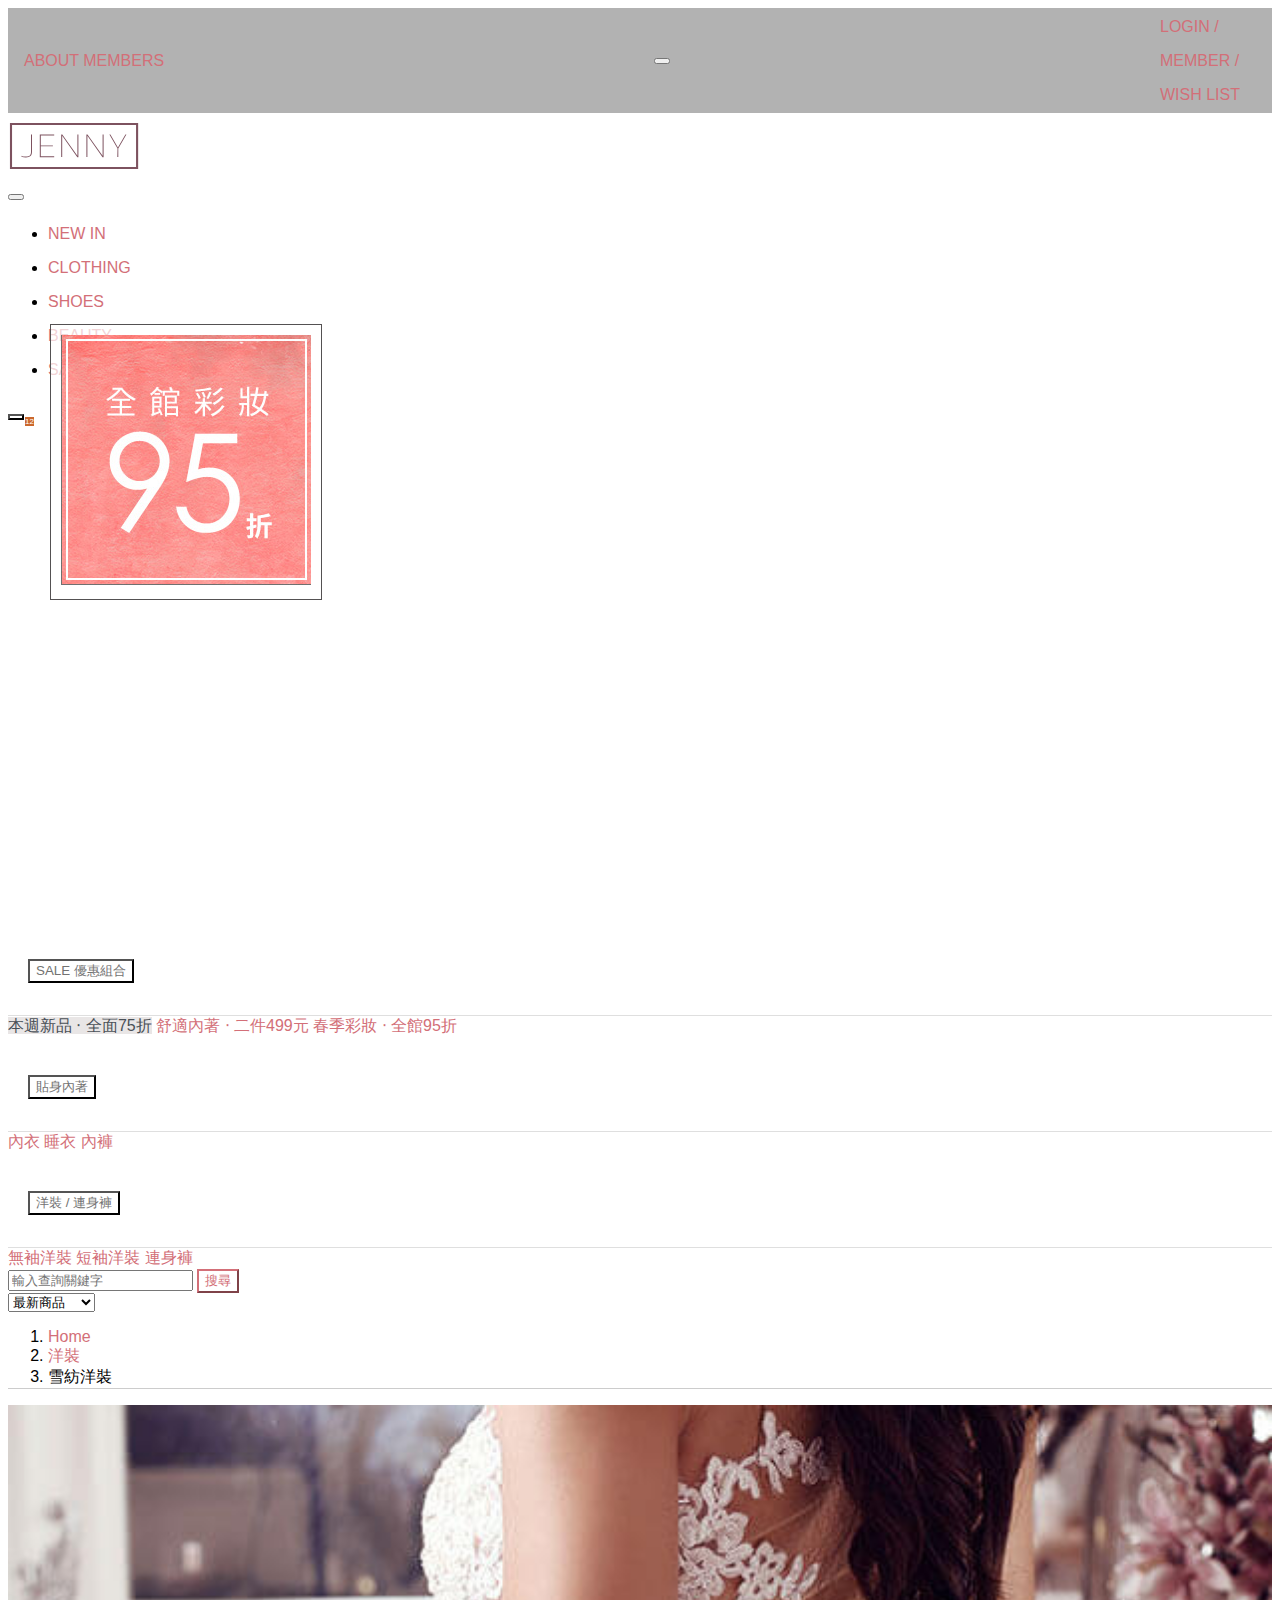
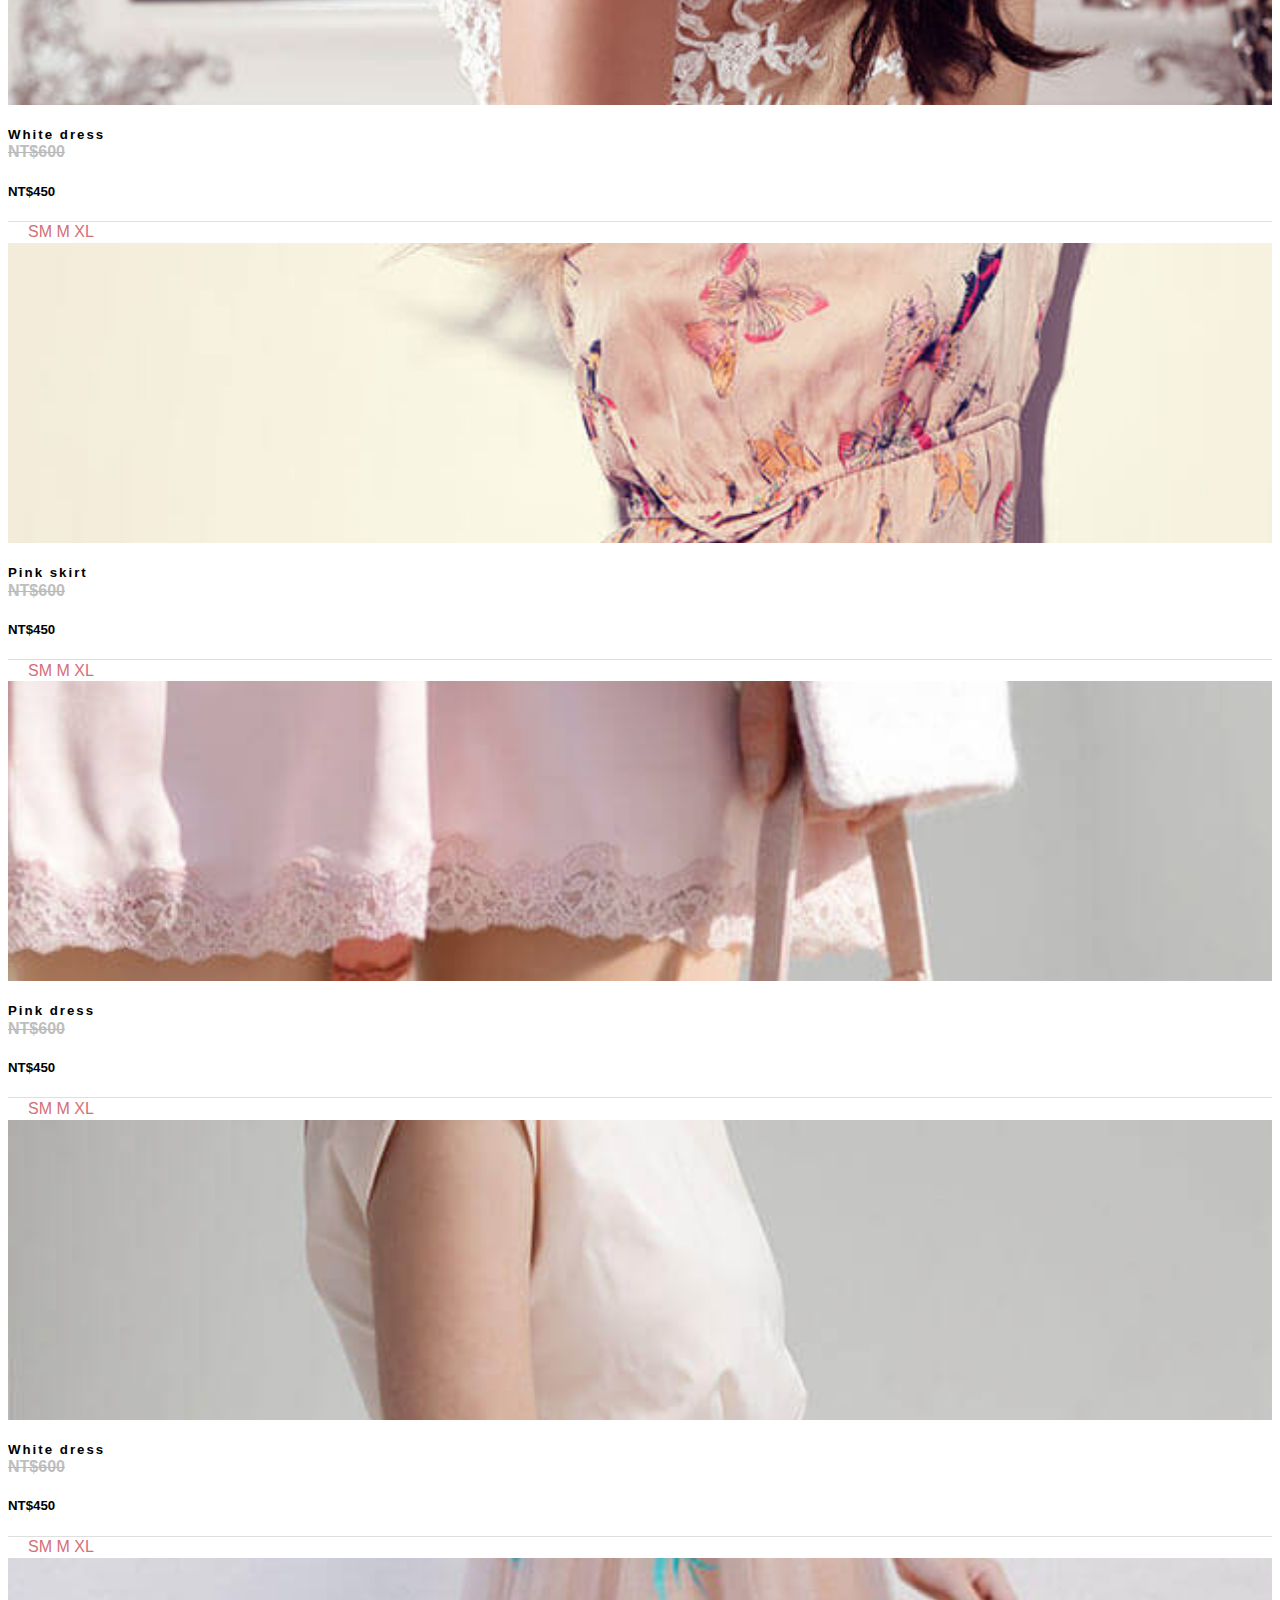
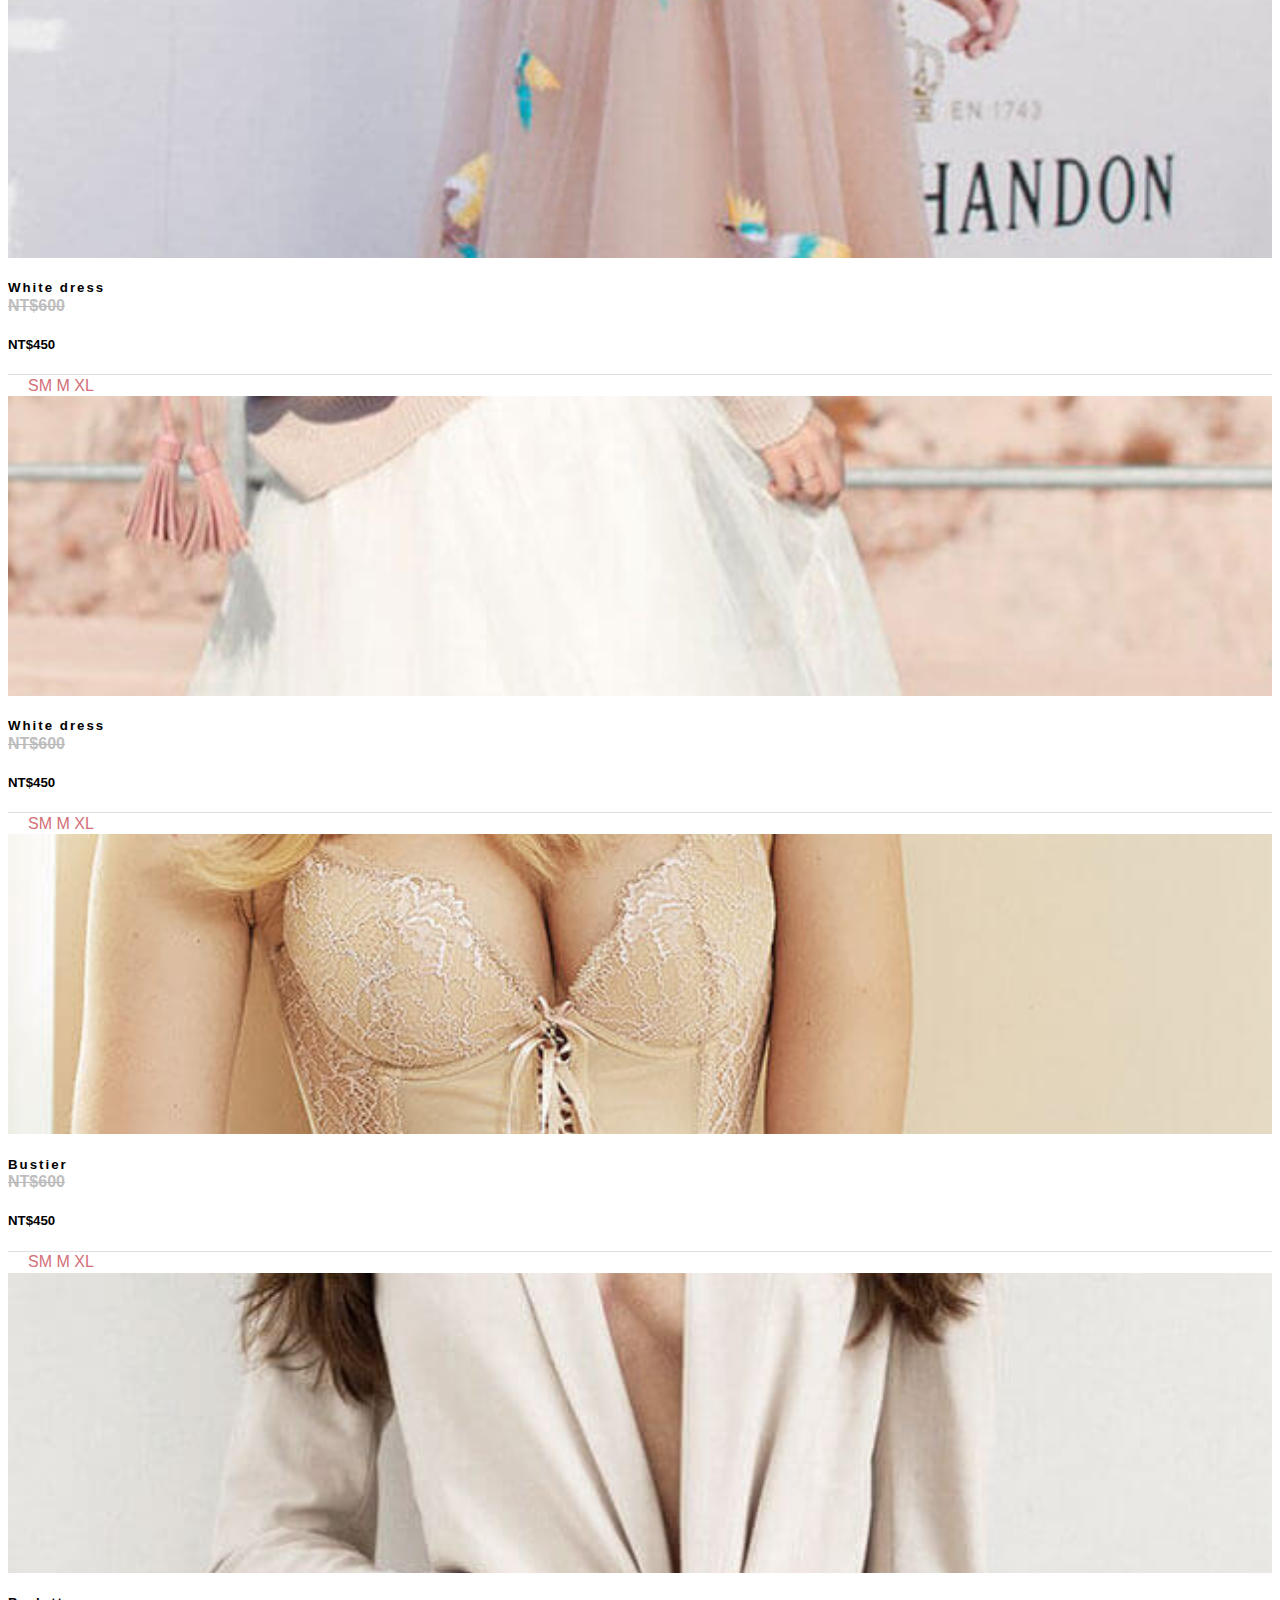
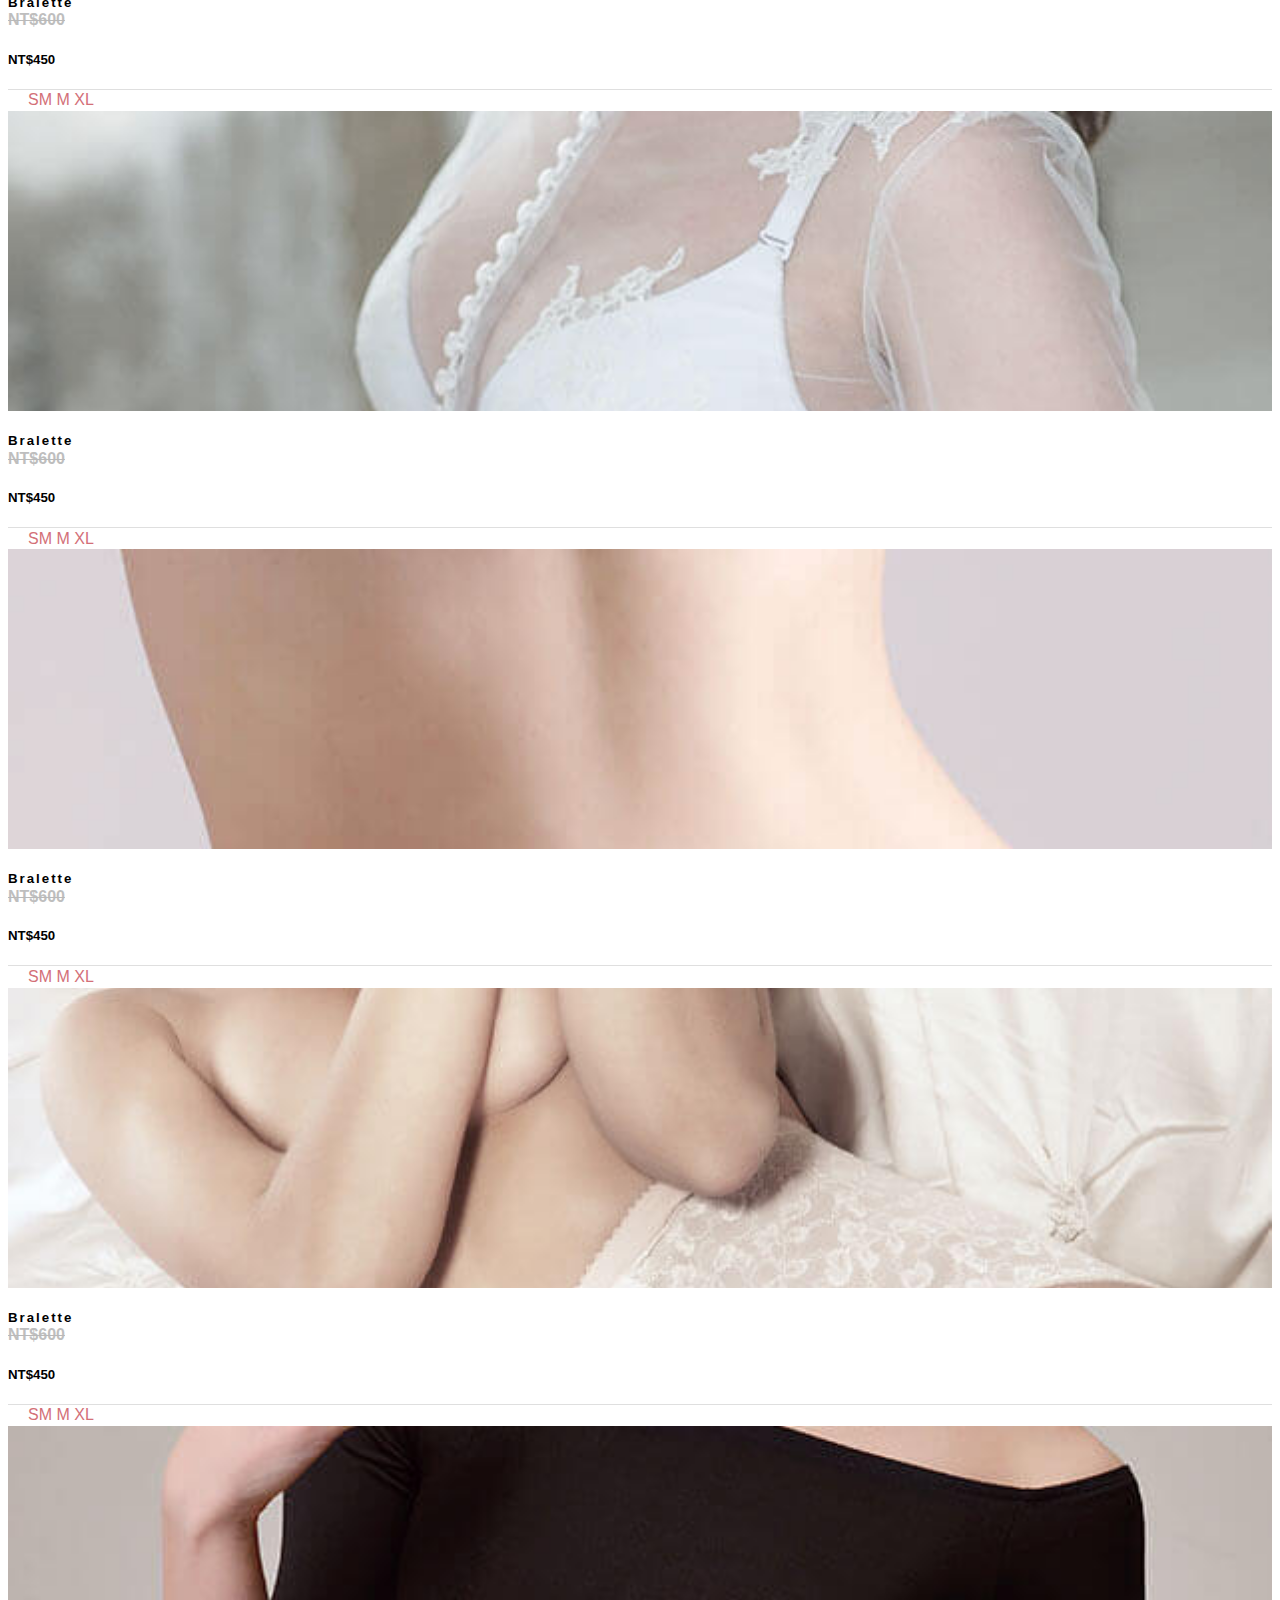
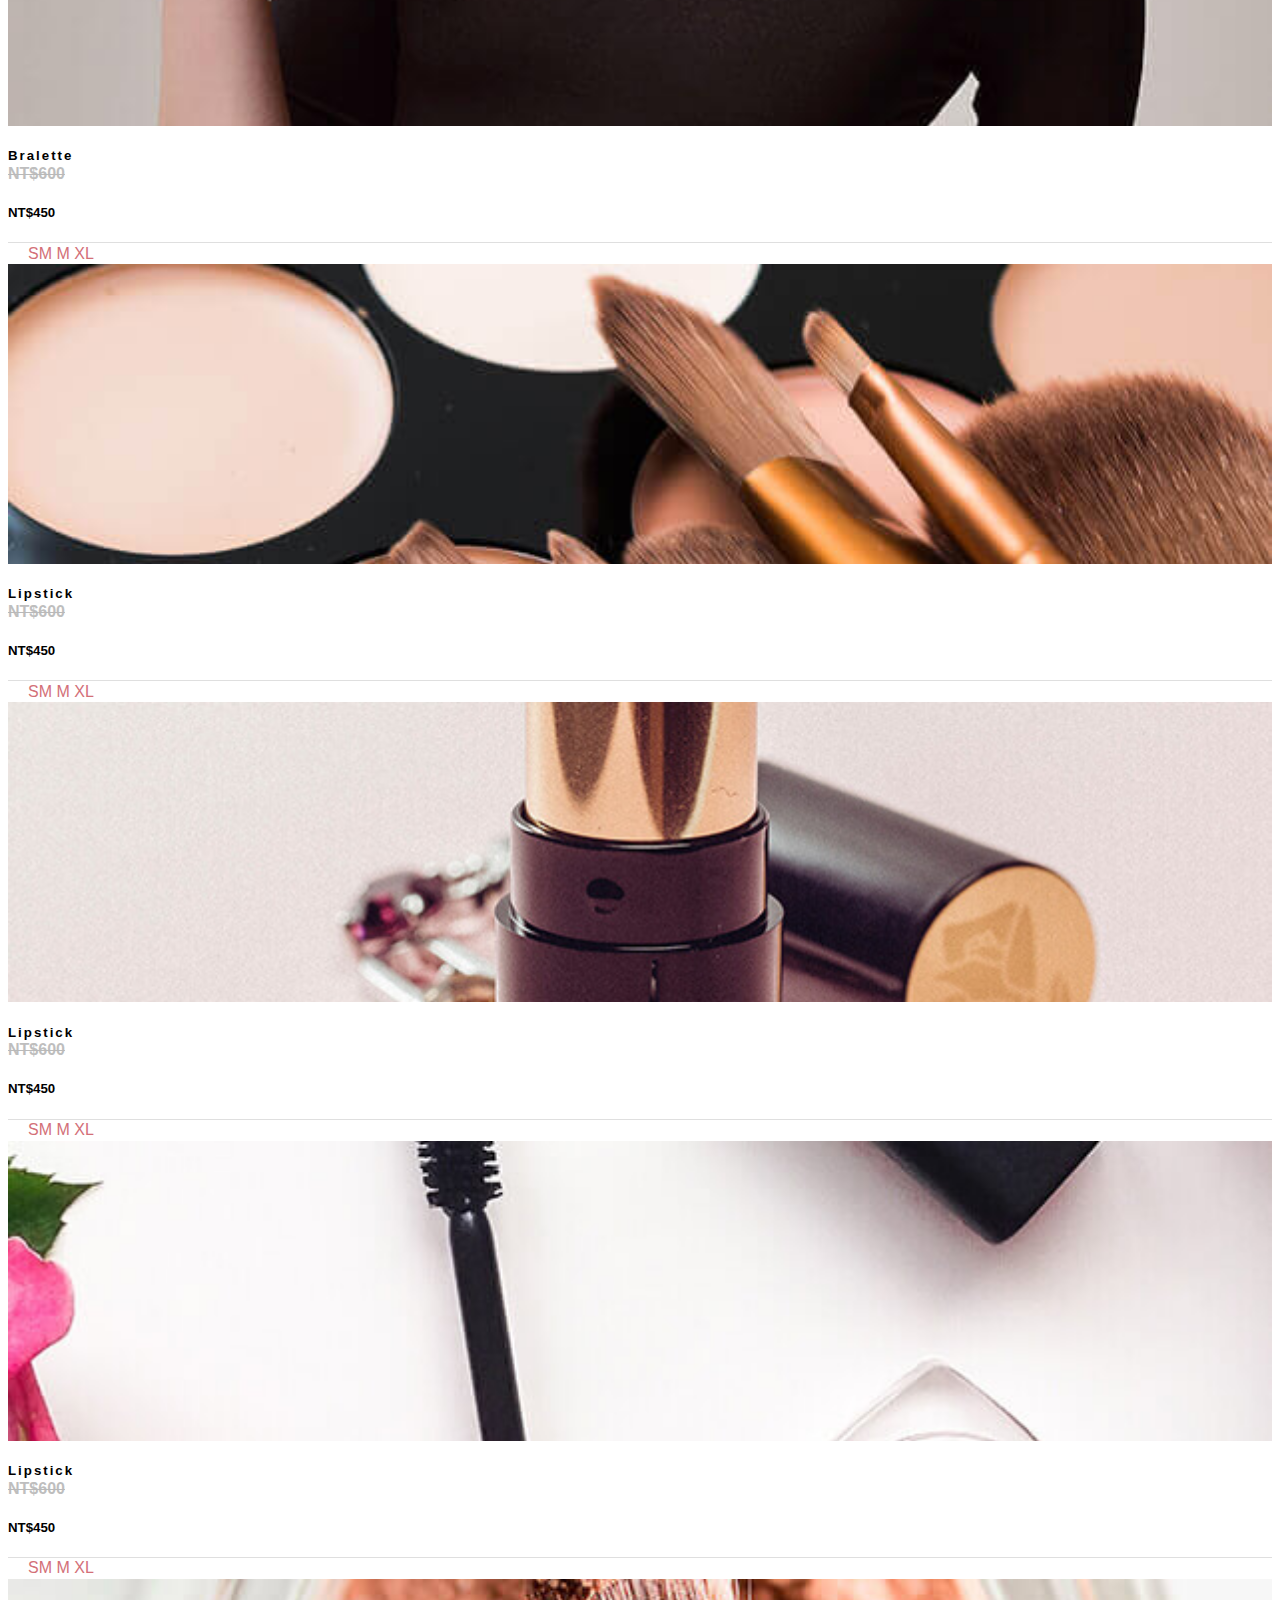
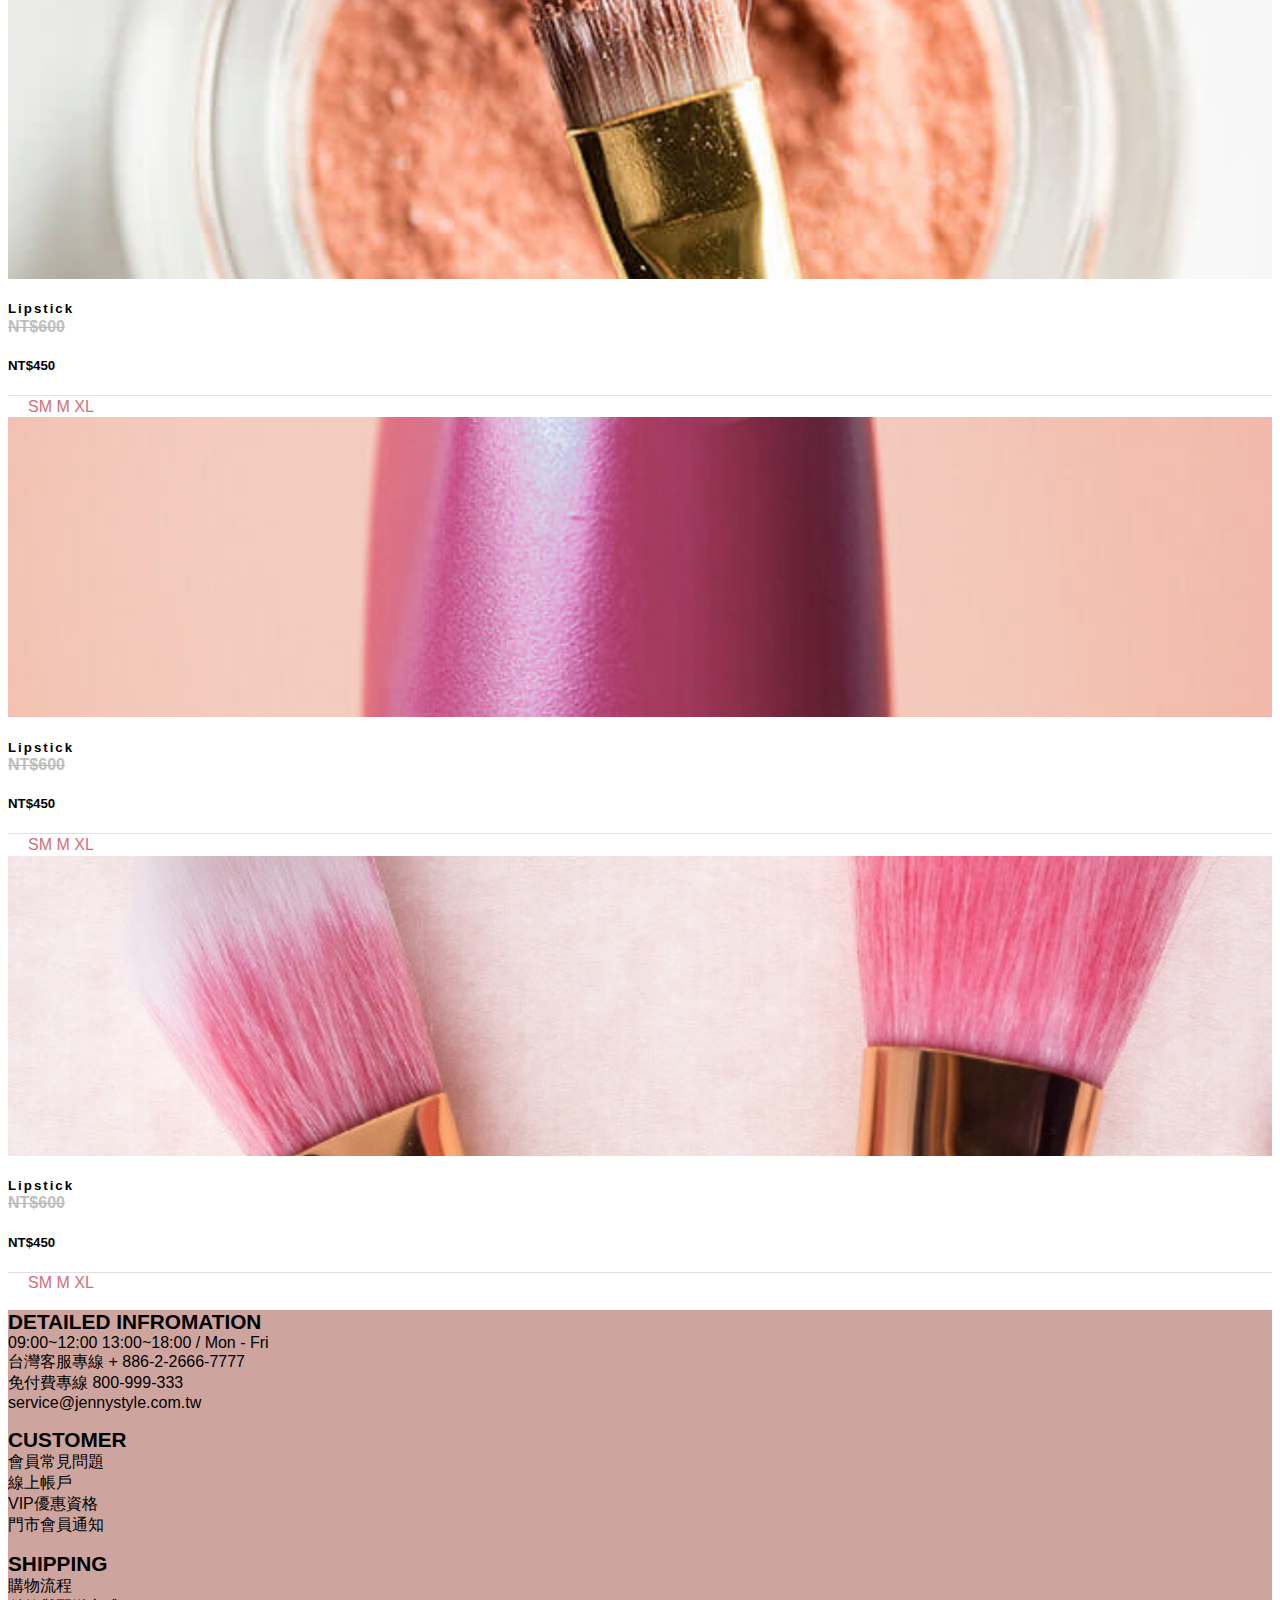
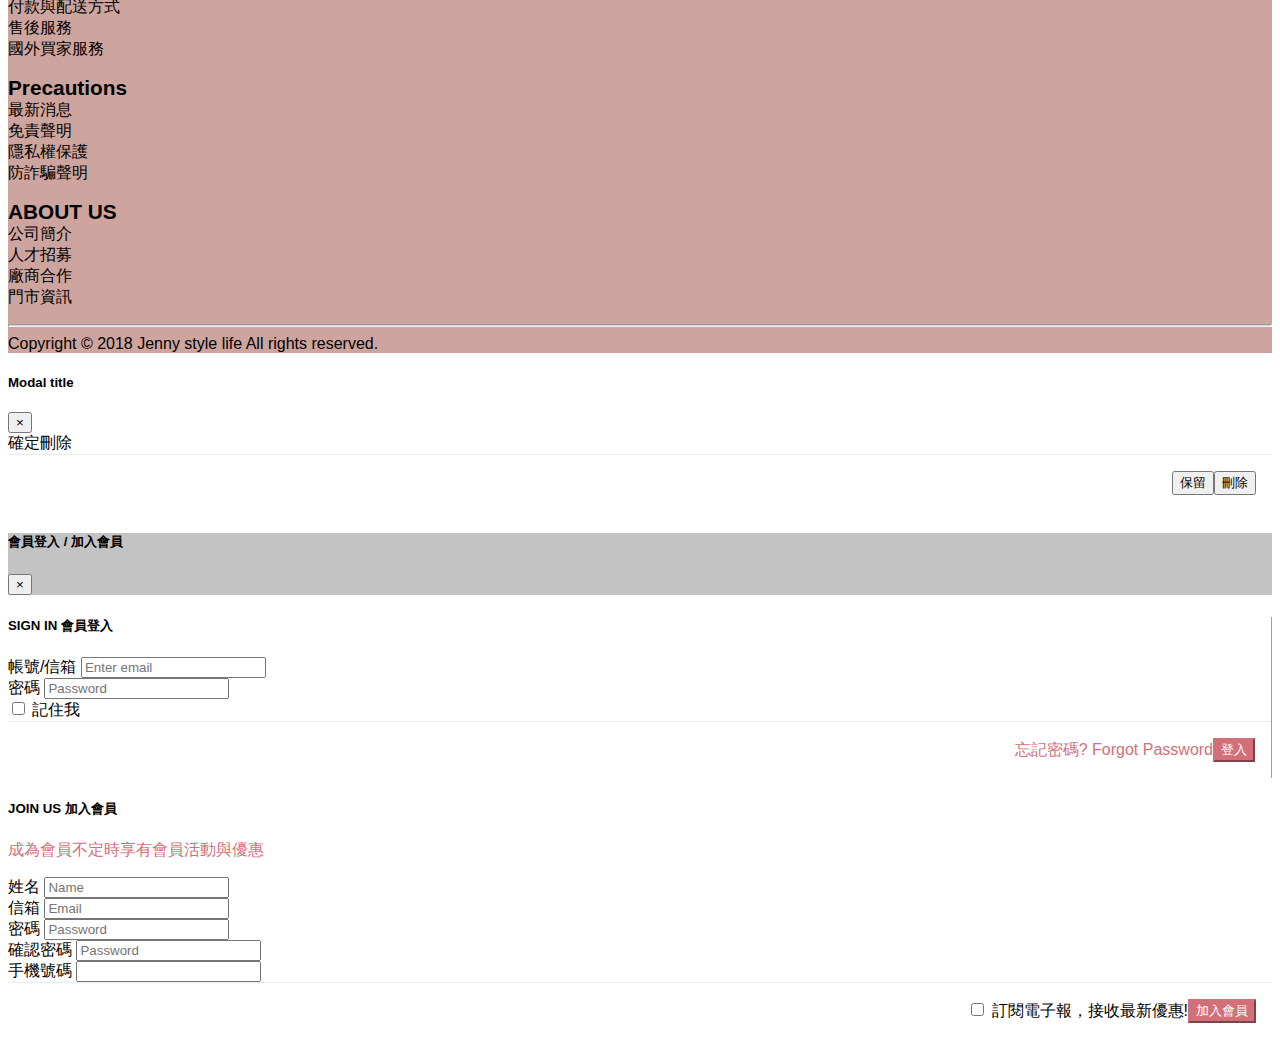
==== product_list.html @ 38cb830f "JENNYSTYLE_shoppingcart_0524-1" ====
<!DOCTYPE html>
<html lang="en">
<head>
<meta charset="UTF-8">
<!-- meta:vp -->
<meta name="viewport" content="width=device-width, initial-scale=1.0">
<meta http-equiv="X-UA-Compatible" content="ie=edge">
<title>JENNY STYLE 風格衣著</title>
<meta name="keywords" content="JENNY, JENNYSTYLE, 風格衣著, 流行女裝, 流行服飾, 女裝, 洋裝, 上衣, 外套, 甜美, 衣服, 蕾絲, 歐美, 穿搭服裝">
<meta name="description" content="風格衣著，我的時尚，自由穿搭，由我做主">
<meta name="author" content="JENNY CHANG">
<!-- css script-->
<link rel="icon" href="images/favicon.ico" sizes="16x16 24x24 32x32 48x48 64x64 128x128" />
<link rel="stylesheet" href="https://use.fontawesome.com/releases/v5.5.0/css/all.css" integrity="sha384-B4dIYHKNBt8Bc12p+WXckhzcICo0wtJAoU8YZTY5qE0Id1GSseTk6S+L3BlXeVIU" crossorigin="anonymous">
<link rel="stylesheet" href="https://stackpath.bootstrapcdn.com/bootstrap/4.1.3/css/bootstrap.min.css" integrity="sha384-MCw98/SFnGE8fJT3GXwEOngsV7Zt27NXFoaoApmYm81iuXoPkFOJwJ8ERdknLPMO" crossorigin="anonymous">
<link rel="stylesheet" href="css/custom.css">
<script src="https://code.jquery.com/jquery-3.3.1.slim.min.js" integrity="sha384-q8i/X+965DzO0rT7abK41JStQIAqVgRVzpbzo5smXKp4YfRvH+8abtTE1Pi6jizo" crossorigin="anonymous"></script>
<script src="https://cdnjs.cloudflare.com/ajax/libs/popper.js/1.14.3/umd/popper.min.js" integrity="sha384-ZMP7rVo3mIykV+2+9J3UJ46jBk0WLaUAdn689aCwoqbBJiSnjAK/l8WvCWPIPm49" crossorigin="anonymous"></script>
<script src="js/jquery-3.1.1.min.js"></script>
<script src="https://stackpath.bootstrapcdn.com/bootstrap/4.1.3/js/bootstrap.min.js" integrity="sha384-ChfqqxuZUCnJSK3+MXmPNIyE6ZbWh2IMqE241rYiqJxyMiZ6OW/JmZQ5stwEULTy" crossorigin="anonymous"></script>
<script type="text/javascript" src="js/style.js"></script>
</head>
<body>
  
<!--active-box-->
<div id="slide-active-box" class="d-none d-lg-block d-xl-block">
  <a href="#"><div class="active-box"><img src="images/other/250x250.jpg" alt=""></div></a>
</div>

<!--gototop-->
<div id="slide-gototop">
  <a href="#"><div class="gototop">TOP</div></a>
</div>

<!-- headers nav member-->
<nav class="navbar-top navbar-expand-lg navbar-dark bg-gray">
  <a class="navbar-brand font-weight-light text-secondary" data-title="login" data-toggle="modal" data-target="#loginModal">ABOUT MEMBERS</a>
  <button class="navbar-toggler" type="button" data-toggle="collapse" data-target="#navbarNavAltMarkup" aria-controls="navbarNavAltMarkup" aria-expanded="false" aria-label="Toggle navigation">
    <span class="navbar-toggler-icon"></span>
  </button>
  <div class="collapse navbar-collapse" id="navbarNavAltMarkup">
    <div class="navbar-nav">
      <a class="nav-item nav-link" data-title="login" data-toggle="modal" data-target="#loginModal">LOGIN  /</a>
      <a class="nav-item nav-link" data-title="login" data-toggle="modal" data-target="#loginModal">MEMBER  /</a>
      <a class="nav-item nav-link" data-title="login" data-toggle="modal" data-target="#loginModal"><span class="mr-2">WISH LIST</span><i class="far fa-heart"></i></a>
    </div>
  </div>
</nav>
<!-- headers nav classification btn-->
<nav class="navbar navbar-expand-lg navbar-light bg-light">
  <a class="navbar-brand nav-link" href="index.html">
  <img src="images/logo/jenny-logo.svg" alt="jennylogo" width="132" height="50">
  </a>
  <button class="navbar-toggler" type="button" data-toggle="collapse" data-target="#navbarNav" aria-controls="navbarNav" aria-expanded="false" aria-label="Toggle navigation">
  <span class="navbar-toggler-icon"></span>
  </button>

  <div class="collapse navbar-collapse" id="navbarNav">
  <ul class="navbar-nav">
    <li class="nav-item">
      <a class="nav-link" href="product_list.html">NEW IN</a>
    </li>
    <li class="nav-item">
      <a class="nav-link" href="product_list.html">CLOTHING</a>
    </li>
    <li class="nav-item">
      <a class="nav-link" href="product_list.html">SHOES</a>
    </li>
    <li class="nav-item">
      <a class="nav-link" href="product_list.html">BEAUTY</a>
    </li>
    <li class="nav-item">
      <a class="nav-link" href="product_list.html">SALE</a>
    </li>
  </ul>
      <div class="dropdown ml-auto">
        <button class="btn btn-sm btn-cart" data-toggle="dropdown">
        <i class="fas fa-shopping-cart"></i>
        <span class="badge badge-pill badge-orange">12</span>
        </button>
        <div class="dropdown-menu dropdown-menu-right">
        <div class="px-4 py-3">
        <table class="table table-sm">
          <tbody>
            <tr>
              <td class="align-middle text-center">
                <button type="button" class="btn btn-sm btn-light" data-toggle="modal" 
                data-title="remove Suit Women"
                data-target="#removeModal">
                  <i class="fas fa-trash-alt text-secondary dropdown-icon-size"></i>
                </button>
              </td>
              <td class="align-middle">Suit Women</td>
              <td class="align-middle">a clothing</td>
              <td class="align-middle text-right">$520</td>
            </tr>
            <tr>
              <td class="align-middle text-center">
                <button type="button" class="btn btn-sm btn-light" 
                data-title="remove Skirt"
                data-toggle="modal" data-target="#removeModal">
                  <i class="fas fa-trash-alt text-secondary dropdown-icon-size"></i>
                </button>
              </td>
              <td class="align-middle">Skirt</td>
              <td class="align-middle">two clothings</td>
              <td class="align-middle text-right">$880</td>
            </tr>
          </tbody>
        </table>
        <a href="shoppingcart-checkout-1.html" class="btn btn-pink btn-block">結帳去</a>
        </div>
      </div>
      </div>
  </div>
</nav>
<div class="product_list-banner jumbotron jumbotron-fluid jumbotron-bg d-flex align-items-end">
  <div class="container">
    <!--<div class="bg-lighter p-3"> 
    <h1 class="display-4"></h1>
    <p class="lead"></p> -->
    </div>
  </div>
</div>

<div class="container"> 
    <div class="row"> 
        <div class="col-md-3">
            <div class="accordion sticky-top" id="accordionExample">
            <div class="card">
            <div class="card-header" id="headingOne">
              <h2 class="mb-0">
                <button class="btn btn-link" type="button" data-toggle="collapse" data-target="#collapseOne" aria-expanded="true" aria-controls="collapseOne">
                  SALE 優惠組合
                </button>
              </h2>
            </div>

            <div id="collapseOne" class="collapse show" aria-labelledby="headingOne" data-parent="#accordionExample">
              <div class="card-body">
                <div class="list-group list-group-flush">
                <a href="#pane-1" class="list-group-item list-group-item-action active border-0" data-toggle="list" role="tab">本週新品 ‧ 全面75折</a>
                <a href="#pane-2" class="list-group-item list-group-item-action border-0" data-toggle="list" role="tab">舒適內著 ‧ 二件499元</a>
                <a href="#pane-3" class="list-group-item list-group-item-action border-0" data-toggle="list" role="tab">春季彩妝 ‧ 全館95折</a>
              </div>
              </div>
            </div>
            </div>
            <div class="card">
            <div class="card-header" id="headingTwo">
              <h2 class="mb-0">
                <button class="btn btn-link collapsed" type="button" data-toggle="collapse" data-target="#collapseTwo" aria-expanded="false" aria-controls="collapseTwo">
                  貼身內著
                </button>
              </h2>
            </div>
            <div id="collapseTwo" class="collapse" aria-labelledby="headingTwo" data-parent="#accordionExample">
              <div class="card-body">
               <a href="#" class="list-group-item list-group-item-action border-0" data-toggle="list" role="tab">內衣</a>
                <a href="#" class="list-group-item list-group-item-action border-0" data-toggle="list" role="tab">睡衣</a>
                <a href="#" class="list-group-item list-group-item-action border-0" data-toggle="list" role="tab">內褲</a>
              </div>
            </div>
            </div>
            <div class="card">
            <div class="card-header" id="headingThree">
              <h2 class="mb-0">
                <button class="btn btn-link collapsed" type="button" data-toggle="collapse" data-target="#collapseThree" aria-expanded="false" aria-controls="collapseThree">
                  洋裝 / 連身褲
                </button>
              </h2>
            </div>
            <div id="collapseThree" class="collapse" aria-labelledby="headingThree" data-parent="#accordionExample">
              <div class="card-body">
               <a href="#" class="list-group-item list-group-item-action border-0" data-toggle="list" role="tab">無袖洋裝</a>
                <a href="#" class="list-group-item list-group-item-action border-0" data-toggle="list" role="tab">短袖洋裝</a>
                <a href="#" class="list-group-item list-group-item-action border-0" data-toggle="list" role="tab">連身褲</a>
              </div>
            </div>
            </div>
            </div>
        </div><!--col-md-3 產品分類-->
        <div class="col-md-9">

          <div class="row pb-3">
            <div class="col-md-7 pt-1">
              <form class="form-inline">
              <input class="form-control mr-sm-2" type="search" placeholder="輸入查詢關鍵字" aria-label="Search">
              <button class="btn btn-outline-pink my-2 my-sm-0 " type="submit">搜尋</button>
              </form>
            </div>
            <div class="col-md-5">
              <form>
              <select class="custom-select my-1 mr-sm-2" id="inlineFormCustomSelectPref">
                <option selected>最新商品</option>
                <option value="1">人氣高至低</option>
                <option value="2">人氣低至高</option>
                <option value="3">價格高至低</option>
                <option value="3">價格低至高</option>
              </select>
            </form>
            </div>
          </div>
          <div class="row pb-3">
            <div class="col-md-12">
              <nav aria-label="breadcrumb">
              <ol class="breadcrumb bg-transparent pl-0 breadcrumb-box">
                <li class="breadcrumb-item"><a href="#">Home</a></li>
                <li class="breadcrumb-item"><a href="#">洋裝</a></li>
                <li class="breadcrumb-item active" aria-current="page">雪紡洋裝</li>
              </ol>
            </nav>
            </div>
          </div>


           <div class="tab-content">
            <!--第一類-->
           <div class="tab-pane active" id="pane-1">
            <div class="row">
            <div class="col-md-4 mb-4">
              <div class="card text-center h-100">
              <a href="product_page.html"><div class="card-img-top bg-cover img-h-300" style="background-image: url(images/product-list/product-list-01.jpg);"></div></a>
              <div class="card-body">
              <h5 class="card-title">White dress</h5>
              <span class="card-text text-through">NT$600</span>
              <h5 class="sale-price text-danger">NT$450</h5>
              </div>
              <div class="card-footer border-top-0 bg-white">
                <div class="btn-group btn-group-sm"> 
                  <a href=" " class="btn btn-outline-secondary">SM</a>
                  <a href="" class="btn btn-outline-secondary disabled">M</a>
                  <a href="" class="btn btn-outline-secondary">XL</a>
                </div>
              </div>
              </div>
             </div>
            <div class="col-md-4 mb-4">
              <div class="card text-center h-100">
              <div class="card-img-top bg-cover img-h-300" style="background-image: url(images/product-list/product-list-02.jpg);"></div>
              <div class="card-body">
              <h5 class="card-title">Pink skirt</h5>
               <span class="card-text text-through">NT$600</span>
              <h5 class="sale-price text-danger">NT$450</h5>
              </div>
              <div class="card-footer border-top-0 bg-white">
                <div class="btn-group btn-group-sm"> 
                  <a href=" " class="btn btn-outline-secondary">SM</a>
                  <a href="" class="btn btn-outline-secondary">M</a>
                  <a href="" class="btn btn-outline-secondary">XL</a>
                </div>
              </div>
              </div>
            </div>
          <div class="col-md-4 mb-4">
              <div class="card text-center h-100">
              <div class="card-img-top bg-cover img-h-300" style="background-image: url(images/product-list/product-list-03.jpg);"></div>
              <div class="card-body">
              <h5 class="card-title">Pink dress</h5>
               <span class="card-text text-through">NT$600</span>
              <h5 class="sale-price text-danger">NT$450</h5>
              </div>
              <div class="card-footer border-top-0 bg-white">
             <div class="btn-group btn-group-sm"> 
                  <a href=" " class="btn btn-outline-secondary">SM</a>
                  <a href="" class="btn btn-outline-secondary">M</a>
                  <a href="" class="btn btn-outline-secondary">XL</a>
              </div>
              </div>
              </div>
          </div>
          <div class="col-md-4 mb-4">
              <div class="card text-center h-100">
              <div class="card-img-top bg-cover img-h-300" style="background-image: url(images/product-list/product-list-04.jpg);"></div>
              <div class="card-body">
              <h5 class="card-title">White dress</h5>
               <span class="card-text text-through">NT$600</span>
              <h5 class="sale-price text-danger">NT$450</h5>
              </div>
              <div class="card-footer border-top-0 bg-white">
             <div class="btn-group btn-group-sm"> 
                  <a href=" " class="btn btn-outline-secondary">SM</a>
                  <a href="" class="btn btn-outline-secondary">M</a>
                  <a href="" class="btn btn-outline-secondary">XL</a>
                </div>
              </div>
              </div>
          </div>
          <div class="col-md-4 mb-4">
              <div class="card text-center h-100">
              <div class="card-img-top bg-cover img-h-300" style="background-image: url(images/product-list/product-list-05.jpg);"></div>
              <div class="card-body">
              <h5 class="card-title">White dress</h5>
               <span class="card-text text-through">NT$600</span>
              <h5 class="sale-price text-danger">NT$450</h5>
              </div>
              <div class="card-footer border-top-0 bg-white">
             <div class="btn-group btn-group-sm"> 
                  <a href=" " class="btn btn-outline-secondary">SM</a>
                  <a href="" class="btn btn-outline-secondary">M</a>
                  <a href="" class="btn btn-outline-secondary">XL</a>
                </div>
              </div>
              </div>
          </div>
          <div class="col-md-4 mb-4">
              <div class="card text-center h-100">
              <div class="card-img-top bg-cover img-h-300" style="background-image: url(images/product-list/product-list-06.jpg);"></div>
              <div class="card-body">
              <h5 class="card-title">White dress</h5>
               <span class="card-text text-through">NT$600</span>
              <h5 class="sale-price text-danger">NT$450</h5>
              </div>
              <div class="card-footer border-top-0 bg-white">
             <div class="btn-group btn-group-sm"> 
                  <a href=" " class="btn btn-outline-secondary">SM</a>
                  <a href="" class="btn btn-outline-secondary">M</a>
                  <a href="" class="btn btn-outline-secondary">XL</a>
                </div>
              </div>
              </div>
          </div>
          </div>
           </div>

           <!--第二類-->
           <div class="tab-pane" id="pane-2">
            <div class="row">
                 <div class="col-md-4 mb-4">
              <div class="card text-center h-100">
              <div class="card-img-top bg-cover img-h-300" style="background-image: url(images/product-list/product-list-07.jpg);"></div>
              <div class="card-body">
              <h5 class="card-title">Bustier</h5>
              <span class="card-text text-through">NT$600</span>
              <h5 class="sale-price text-danger">NT$450</h5>
              </div>
              <div class="card-footer border-top-0 bg-white">
                <div class="btn-group btn-group-sm"> 
                  <a href=" " class="btn btn-outline-secondary">SM</a>
                  <a href="" class="btn btn-outline-secondary disabled">M</a>
                  <a href="" class="btn btn-outline-secondary">XL</a>
                </div>
              </div>
              </div>
          </div>
          <div class="col-md-4 mb-4">
              <div class="card text-center h-100">
              <div class="card-img-top bg-cover img-h-300" style="background-image: url(images/product-list/product-list-08.jpg);"></div>
              <div class="card-body">
              <h5 class="card-title">Bralette</h5>
               <span class="card-text text-through">NT$600</span>
              <h5 class="sale-price text-danger">NT$450</h5>
              </div>
              <div class="card-footer border-top-0 bg-white">
                <div class="btn-group btn-group-sm"> 
                  <a href=" " class="btn btn-outline-secondary">SM</a>
                  <a href="" class="btn btn-outline-secondary">M</a>
                  <a href="" class="btn btn-outline-secondary">XL</a>
                </div>
              </div>
              </div>
          </div>
          <div class="col-md-4 mb-4">
              <div class="card text-center h-100">
              <div class="card-img-top bg-cover img-h-300" style="background-image: url(images/product-list/product-list-09.jpg);"></div>
              <div class="card-body">
              <h5 class="card-title">Bralette</h5>
               <span class="card-text text-through">NT$600</span>
              <h5 class="sale-price text-danger">NT$450</h5>
              </div>
              <div class="card-footer border-top-0 bg-white">
             <div class="btn-group btn-group-sm"> 
                  <a href=" " class="btn btn-outline-secondary">SM</a>
                  <a href="" class="btn btn-outline-secondary">M</a>
                  <a href="" class="btn btn-outline-secondary">XL</a>
                </div>
              </div>
              </div>
          </div>
          <div class="col-md-4 mb-4">
              <div class="card text-center h-100">
              <div class="card-img-top bg-cover img-h-300" style="background-image: url(images/product-list/product-list-10.jpg);"></div>
              <div class="card-body">
              <h5 class="card-title">Bralette</h5>
               <span class="card-text text-through">NT$600</span>
              <h5 class="sale-price text-danger">NT$450</h5>
              </div>
              <div class="card-footer border-top-0 bg-white">
             <div class="btn-group btn-group-sm"> 
                  <a href=" " class="btn btn-outline-secondary">SM</a>
                  <a href="" class="btn btn-outline-secondary">M</a>
                  <a href="" class="btn btn-outline-secondary">XL</a>
                </div>
              </div>
              </div>
          </div>
          <div class="col-md-4 mb-4">
              <div class="card text-center h-100">
              <div class="card-img-top bg-cover img-h-300" style="background-image: url(images/product-list/product-list-11.jpg);"></div>
              <div class="card-body">
              <h5 class="card-title">Bralette</h5>
               <span class="card-text text-through">NT$600</span>
              <h5 class="sale-price text-danger">NT$450</h5>
              </div>
              <div class="card-footer border-top-0 bg-white">
             <div class="btn-group btn-group-sm"> 
                  <a href=" " class="btn btn-outline-secondary">SM</a>
                  <a href="" class="btn btn-outline-secondary">M</a>
                  <a href="" class="btn btn-outline-secondary">XL</a>
                </div>
              </div>
              </div>
          </div>
          <div class="col-md-4 mb-4">
              <div class="card text-center h-100">
              <div class="card-img-top bg-cover img-h-300" style="background-image: url(images/product-list/product-list-12.jpg);"></div>
              <div class="card-body">
              <h5 class="card-title">Bralette</h5>
               <span class="card-text text-through">NT$600</span>
              <h5 class="sale-price text-danger">NT$450</h5>
              </div>
              <div class="card-footer border-top-0 bg-white">
             <div class="btn-group btn-group-sm"> 
                  <a href=" " class="btn btn-outline-secondary">SM</a>
                  <a href="" class="btn btn-outline-secondary">M</a>
                  <a href="" class="btn btn-outline-secondary">XL</a>
                </div>
              </div>
              </div>
          </div>
          </div>
           </div>

           <!--第三類-->
           <div class="tab-pane" id="pane-3">
            <div class="row">
                 <div class="col-md-4 mb-4">
              <div class="card text-center h-100">
              <div class="card-img-top bg-cover img-h-300" style="background-image: url(images/product-list/product-list-13.jpg);"></div>
              <div class="card-body">
              <h5 class="card-title">Lipstick</h5>
              <span class="card-text text-through">NT$600</span>
              <h5 class="sale-price text-danger">NT$450</h5>
              </div>
              <div class="card-footer border-top-0 bg-white">
                <div class="btn-group btn-group-sm"> 
                  <a href=" " class="btn btn-outline-secondary">SM</a>
                  <a href="" class="btn btn-outline-secondary disabled">M</a>
                  <a href="" class="btn btn-outline-secondary">XL</a>
                </div>
              </div>
              </div>
          </div>
          <div class="col-md-4 mb-4">
              <div class="card text-center h-100">
              <div class="card-img-top bg-cover img-h-300" style="background-image: url(images/product-list/product-list-14.jpg);"></div>
              <div class="card-body">
              <h5 class="card-title">Lipstick</h5>
               <span class="card-text text-through">NT$600</span>
              <h5 class="sale-price text-danger">NT$450</h5>
              </div>
              <div class="card-footer border-top-0 bg-white">
                <div class="btn-group btn-group-sm"> 
                  <a href=" " class="btn btn-outline-secondary">SM</a>
                  <a href="" class="btn btn-outline-secondary">M</a>
                  <a href="" class="btn btn-outline-secondary">XL</a>
                </div>
              </div>
              </div>
          </div>
          <div class="col-md-4 mb-4">
              <div class="card text-center h-100">
              <div class="card-img-top bg-cover img-h-300" style="background-image: url(images/product-list/product-list-15.jpg);"></div>
              <div class="card-body">
              <h5 class="card-title">Lipstick</h5>
               <span class="card-text text-through">NT$600</span>
              <h5 class="sale-price text-danger">NT$450</h5>
              </div>
              <div class="card-footer border-top-0 bg-white">
             <div class="btn-group btn-group-sm"> 
                  <a href=" " class="btn btn-outline-secondary">SM</a>
                  <a href="" class="btn btn-outline-secondary">M</a>
                  <a href="" class="btn btn-outline-secondary">XL</a>
                </div>
              </div>
              </div>
          </div>
          <div class="col-md-4 mb-4">
              <div class="card text-center h-100">
              <div class="card-img-top bg-cover img-h-300" style="background-image: url(images/product-list/product-list-16.jpg);"></div>
              <div class="card-body">
              <h5 class="card-title">Lipstick</h5>
               <span class="card-text text-through">NT$600</span>
              <h5 class="sale-price text-danger">NT$450</h5>
              </div>
              <div class="card-footer border-top-0 bg-white">
             <div class="btn-group btn-group-sm"> 
                  <a href=" " class="btn btn-outline-secondary">SM</a>
                  <a href="" class="btn btn-outline-secondary">M</a>
                  <a href="" class="btn btn-outline-secondary">XL</a>
                </div>
              </div>
              </div>
          </div>
          <div class="col-md-4 mb-4">
              <div class="card text-center h-100">
              <div class="card-img-top bg-cover img-h-300" style="background-image: url(images/product-list/product-list-17.jpg);"></div>
              <div class="card-body">
              <h5 class="card-title">Lipstick</h5>
               <span class="card-text text-through">NT$600</span>
              <h5 class="sale-price text-danger">NT$450</h5>
              </div>
              <div class="card-footer border-top-0 bg-white">
             <div class="btn-group btn-group-sm"> 
                  <a href=" " class="btn btn-outline-secondary">SM</a>
                  <a href="" class="btn btn-outline-secondary">M</a>
                  <a href="" class="btn btn-outline-secondary">XL</a>
                </div>
              </div>
              </div>
          </div>
          <div class="col-md-4 mb-4">
              <div class="card text-center h-100">
              <div class="card-img-top bg-cover img-h-300" style="background-image: url(images/product-list/product-list-18.jpg);"></div>
              <div class="card-body">
              <h5 class="card-title">Lipstick</h5>
               <span class="card-text text-through">NT$600</span>
              <h5 class="sale-price text-danger">NT$450</h5>
              </div>
              <div class="card-footer border-top-0 bg-white">
             <div class="btn-group btn-group-sm"> 
                  <a href=" " class="btn btn-outline-secondary">SM</a>
                  <a href="" class="btn btn-outline-secondary">M</a>
                  <a href="" class="btn btn-outline-secondary">XL</a>
                </div>
              </div>
              </div>
          </div>
          </div>
           </div>
         </div>


        </div>
    </div>
    <!--row end-->
</div><!--container end-->

<footer class="py-3 footer-bg text-light">
  <div class="container text-left">
    <div class="row">
    <div class="col-md-4">
      <dl>
        <dt class="mb-3">DETAILED INFROMATION</dt>
        <dd>09:00~12:00 13:00~18:00 / Mon - Fri</dd>
        <dd>台灣客服專線 + 886-2-2666-7777</dd>
        <dd>免付費專線 800-999-333</dd>
        <dd>service@jennystyle.com.tw</dd>
      </dl>
    </div> 
    <div class="col-md-2">
      <dl>
        <dt class="mb-3">CUSTOMER</dt>
        <dd>會員常見問題</dd>
        <dd>線上帳戶</dd>
        <dd>VIP優惠資格</dd>
        <dd>門市會員通知</dd>
      </dl>
    </div> 
    <div class="col-md-2">
      <dl>
        <dt class="mb-3">SHIPPING</dt>
        <dd>購物流程</dd>
        <dd>付款與配送方式</dd>
        <dd>售後服務</dd>
        <dd>國外買家服務</dd>
      </dl>
    </div> 
    <div class="col-md-2">
      <dl>
        <dt class="mb-3">Precautions</dt>
        <dd>最新消息</dd>
        <dd>免責聲明</dd>
        <dd>隱私權保護</dd>
        <dd>防詐騙聲明</dd>
      </dl>
    </div> 
    <div class="col-md-2">
      <dl>
        <dt class="mb-3">ABOUT US</dt>
        <dd>公司簡介</dd>
        <dd>人才招募</dd>
        <dd>廠商合作</dd>
        <dd>門市資訊</dd>
      </dl>
    </div> 
  </div>
  <div class="row text-center mt-3">
    <hr>
    <div class="col">Copyright © 2018 Jenny style life  All rights reserved. </div>
  </div>
  </div>  
</footer>

<!-- Modal -->
<div class="modal fade" id="removeModal" tabindex="-1" role="dialog" aria-labelledby="exampleModalLabel" aria-hidden="true">
  <div class="modal-dialog" role="document">
    <div class="modal-content">
      <div class="modal-header bg-white text-secondary">
        <h5 class="modal-title" id="exampleModalLabel">Modal title</h5>
        <button type="button" class="close" data-dismiss="modal" aria-label="Close">
          <span aria-hidden="true">&times;</span>
        </button>
      </div>
      <div class="modal-body">
        確定刪除
      </div>
      <div class="modal-footer">
        <button type="button" class="btn btn-outline-secondary" data-dismiss="modal">保留</button>
        <button type="button" class="btn btn-outline-danger">刪除</button>
      </div>
    </div>
  </div>
</div>

<!-- Modal -->
<div class="modal fade bd-example-modal-lg" id="loginModal" tabindex="-1" role="dialog" aria-labelledby="exampleModalLabel" aria-hidden="true">
  <div class="modal-dialog modal-lg" role="document">
    <div class="modal-content">
      <div class="modal-header bg-light-gray text-white">
        <h5 class="modal-title" id="exampleModalLabel">會員登入 / 加入會員</h5>
        <button type="button" class="close" data-dismiss="modal" aria-label="Close">
          <span aria-hidden="true">&times;</span>
        </button>
      </div>
    <div class="row">
      <div class="col-md-6 padright-border">
      <div class="modal-body">
      <h5 class="modal-title mb-3" id="exampleModalLabel">SIGN IN 會員登入</h5>
      <form action="" class="needs-validation" novalidate>
        <div class="form-group">
          <label for="exampleInputEmail1">帳號/信箱</label>
          <input type="email" class="form-control" id="exampleInputEmail1" aria-describedby="emailHelp" placeholder="Enter email">
        </div>
        <div class="form-group">
          <label for="exampleInputPassword1">密碼</label>
          <input type="password" class="form-control" id="exampleInputPassword1" placeholder="Password">
        </div>
        <div class="form-group form-check">
          <input type="checkbox" class="form-check-input" id="exampleCheck1">
          <label class="form-check-label" for="exampleCheck1">記住我</label>
        </div>
      <div class="modal-footer">
        <a href="" class="mr-auto ml-0">忘記密碼? Forgot Password</a>
        <button type="submit" class="btn btn-pink">登入</button>
      </div>
      </form>
      </div>
      </div>
      <div class="col-md-6">
      <div class="modal-body">
      <h5 class="modal-title mb-3" id="exampleModalLabel">JOIN US 加入會員</h5>
      <form action="" class="needs-validation" novalidate>
        <p class="text-pink">成為會員不定時享有會員活動與優惠<i class="fas fa-shopping-bag ml-2"></i></p>
        <div class="form-group" novalidate>
            <label for="inputName">姓名</label>
            <input type="text" class="form-control" id="inputName" placeholder="Name" required>
        </div>
        <div class="form-group" novalidate>
            <label for="inputEmail">信箱</label>
            <input type="email" class="form-control" id="inputEmail" placeholder="Email" required>
        </div>
        <div class="form-group" novalidate>
          <label for="InputPassword">密碼</label>
          <input type="password" class="form-control" id="InputPassword" placeholder="Password">
        </div>
        <div class="form-group" novalidate>
          <label for="InputPasswordshare">確認密碼</label>
          <input type="password" class="form-control" id="InputPasswordshare" placeholder="Password">
        </div>
        <div class="form-group" novalidate>
          <label for="phonenumber">手機號碼</label>
          <input type="tel" class="form-control" id="phonenumber" required>
        </div>         
         <div class="modal-footer">
        <div class="form-group form-check mr-auto">
        <input type="checkbox" class="form-check-input" id="exampleCheck1">
        <label class="form-check-label" for="exampleCheck1">訂閱電子報，接收最新優惠!</label>
        </div>
        <button type="submit" class="btn btn-pink">加入會員</button>
      </div>
      </form>
      </div>
      </div>
    </div><!--row-->
    </div><!--modal-content-->
  </div>
</div>

</body>
</html>
---- css/custom.css ----
/*共同css*/

html{
  font-size: 16px;
}

body{
  font-family: 'Arial', '微軟正黑體', '黑體', '黑體-繁','serif';

}

a {
  color: #d36f78;
  text-decoration: none;
  background-color: transparent;
  -webkit-text-decoration-skip: objects;
}

.navbar-top {
    position: relative;
    display: -ms-flexbox;
    display: flex;
    -ms-flex-wrap: wrap;
    flex-wrap: wrap;
    -ms-flex-align: center;
    align-items: center;
    -ms-flex-pack: justify;
    justify-content: space-between;
    padding: .1rem 1rem;
}

.showproduct-title{
  letter-spacing: 2px;
}


.sale-text{
  font-weight: 600;
}

.card-title{
  letter-spacing: 2px;
  margin-bottom: .1rem;
}


#slide-active-box{
  position: fixed;
  left: 50px;
  bottom: 300px;
  z-index: 9999;
  padding: 10px;
  background: rgba(100%,100%,100%,0.7);
  border: 1px solid #545152;
  }

/*top css*/
#slide-gototop{
  display: none;
  position: fixed;
  right: 10px;
  bottom: 10px;
  z-index: 999;
}

.gototop {
    width: 70px;
    height: 70px;
    font-size: 1rem;
    padding-top: 23px;
    text-align: center;
    color: white;
    background-color: #d36f78;
    border-radius: 50%;
}

.btn-link {
    font-weight: 400;
    color: #727272;
    background-color: transparent;
}


.btn-outline-pink {
    color: #d36f78;
    background-color: transparent;
    background-image: none;
    border-color: #d36f78;
}

.breadcrumb-box{
  border-bottom: 1px solid #ccc;
  border-radius: 0;
}

.card-footer {
    padding: .1rem 1.25rem;
    background-color: rgba(0,0,0,.03);
    border-top: 1px solid rgba(0,0,0,.125);
}


.nav-link {
    display: block;
    padding: .5rem 1rem;
    padding-left: 0px;
}



.box-shadow{
  box-shadow: 0 3px 5px rgba(0, 0, 0, .16);
  /*水平 垂直 括散 */
  transition: box-shadow .3s;
  /*漸變 改變的內容和時間*/
}

.box-shadow:hover{
  box-shadow: 0 4px 10px rgba(0, 0, 0, .24);
  /*水平 垂直 括散 */
}

.btn.disabled{
  pointer-events: none;
}

.bg-cover{
   background-size: cover;
   background-position: center center;
}

.bg-cover-tc{
  background-size: cover;
  background-position: top center;
}

.img-h-200{
  height: 200px;
}

.img-h-500{
  height: 500px;
}

.img-h-300{
  height: 300px;
}

.img-h-400{
  height: 400px;
}

.img-h-350{
  height: 350px;
}

.img-h-650{
  height: 650px;
}


.bg-cover{
  background-size: cover;
        
}

.bg-cc{
  background-position: center center;
}

.bg-bt{
  background-position: bottom center;
}

.bg-tc{
  background-position: top center;
}

.mt-gutter-s{
  margin-top: 10px;
}

.mb-gutter-s{
margin-bottom: 10px;
}

/*文字劃掉css*/

.text-through {
  color: #bebebe;
  font-weight: bold;
  text-decoration: line-through;
  text-decoration-color: #B9B9B9;
  }

hr{
  height: 1px;
  background: #d6d8db;
  }


.alert-rounded{
  border-radius: 50px;
  }

.alert-secondary-outline {
  color: #383d41;
  background-color: rgba(255,255,255,0);
  border: solid #d6d8db 2px;
  }

.font-size-icon-em{
  font-size: 1.5em;
  }

.font-size-icon-center{
  text-align: center; 
  /*vertical-align: middle !important;*/
}

dd {
    font-size: 1rem;
    margin-left: 0;
}


dt {
   
    margin-left: 0;
    font-size: 1.3rem;
    font-weight: 700;
}

.text-pink{
  color: #d36f78;
}

.badge-orange {
    color: #fff;
    background-color: #cb682d;
}

.text-orange{
  color: #cb682d;
}

.item-old-price{
    text-decoration: line-through;
}

.btn-pink {
    color: #fff;
    background-color: #d36f78;
    border-color: #d36f78;
}

.btn-outline-pink {
    color: #d36f78;
    background-color: transparent;
    background-image: none;
    border-color: #d36f78;
}

.dn{
  display: none;
}

.card {
    position: relative;
    display: -ms-flexbox;
    display: flex;
    -ms-flex-direction: column;
    flex-direction: column;
    min-width: 0;
    word-wrap: break-word;
    background-color: #fff;
    background-clip: border-box;
    /*border: 1px solid rgba(0,0,0,0);*/
    border: none;
    border-radius: .2rem;
}


/*首頁css*/


.header-carousel-item{
        height: 650px;

      }

.carousel-caption {
    background-color: rgba(250,250,250,.6);
    color: #666;
}

.jumbotron-bg_index{
        background-image: url(https://images.unsplash.com/photo-1467742324659-90d71d9a6d17?ixlib=rb-1.2.1&ixid=eyJhcHBfaWQiOjEyMDd9&auto=format&fit=crop&w=1352&q=80);
        background-size: cover;
        background-position: bottom center;
        min-height: 500px;
 }


 .carousel-item-tittle{
  letter-spacing: 2px;
  font-size: 2rem;
}

.carousel-item-content-1{
  letter-spacing: 2px;
  font-size: 1.5rem;
}

.carousel-item-content-2{
  letter-spacing: 2px;
  font-size: 2.5rem;
}

.carousel-item-content-small{
  letter-spacing: 2px;
  font-size: 1.25rem;
}

.carousel-caption-2 {
    position: absolute;
    right: 20%;
    bottom: 220px;
    left: 20%;
    z-index: 10;
    padding-top: 20px;
    padding-bottom: 20px;
    color: #666;
    text-align: center;
    border: solid 1px #666;
}

.carousel-item-content-hr{
    height: 1px;
    opacity: 0.5;
    width: 80%;
    background: #888;
    margin-top: 0rem;
    margin-bottom: 0rem; 
}

.carousel-indicators .active {
    background-color: #888;
}

.carousel-indicators li {
    position: relative;
    -ms-flex: 0 1 auto;
    flex: 0 1 auto;
    width: 30px;
    height: 30px;
    margin-right: 4px;
    margin-left: 4px;
    text-indent: -999px;
    cursor: pointer;
    background-color: rgba(155,155,155,.6);
    border-radius: 50%;
}

.carousel-indicators {
    position: absolute;
    right: 0;
    bottom: -65px;
    left: 0;
    z-index: 15;
    display: -ms-flexbox;
    display: flex;
    -ms-flex-pack: center;
    justify-content: center;
    padding-left: 0;
    margin-right: 15%;
    margin-left: 15%;
    list-style: none;
}

.mb-5, .my-5 {
    margin-bottom: 3rem!important;
}

.mb-6, .my-6 {
    margin-bottom: 4rem!important;
}

/*dropdown 購物車css*/

.btn-cart{
  background-color: transparent;
  position: relative;
  font-size: 1em;
  color: #666;
}

.btn-cart .badge{
  font-size: .5em;
  position: absolute;
  top: 1px;
  right: -12px;
}

.dropdown-menu-right{
  right: 0;
  left: auto;
}

  .dropdown-menu {
    position: absolute;
    top: 100%;
    left: -500px;
    z-index: 1000;
    display: none;
    float: left;
    min-width: 25rem;
    padding: .5rem 0;
    margin: .125rem 0 0;
    font-size: 1rem;
    color: #212529;
    text-align: left;
    list-style: none;
    background-color: #fff;
    background-clip: padding-box;
    border: 1px solid rgba(0,0,0,.15);
    border-radius: .25rem;
}


/*背景css*/

.bg-lighter{
  background-color: rgba(255, 255, 255, .50);
}

.bg-white{
  background-color: #fff;
}

.bg-gray {
    background-color: #b2b2b2;
}

.bg-light-gray {
    background-color: #c3c3c3;
}

.bg-pink {
    background-color: #d36f78;
}

.bg-pink-light{
    background-color: #ddd1ce;
  }

.bg-pink-light-bright{
    background-color: #efe7e6;
  }

.bg-hiden{
    overflow: hidden;
}

.bg-orange-gray{
        background-color: #e8e0d9;
      }


.footer-bg{
        background-color: #cda59e;
      }

/*product_list 商品頁 css*/

.jumbotron-bg{
  background-image: url(https://images.unsplash.com/photo-1494578379344-d6c710782a3d?ixlib=rb-0.3.5&ixid=eyJhcHBfaWQiOjEyMDd9&s=e784168841515c0083d52d85ab530408&auto=format&fit=crop&w=1350&q=80);
  background-size: cover;
  background-position: center center;
  min-height: 500px;
  }

  .showproduct-img-item{
  width: 100%;
        
  } 

.card-header {
    padding: .75rem 1.25rem;
    margin-bottom: 0;
    background-color: rgba(0,0,0,.0);
    border-bottom: 1px solid rgba(0,0,0,.125);
}

.list-group-item.active {
    z-index: 2;
    color: #495057;
    background-color: #e9e6e6;
    border-color: #e9e6e6;
}

/*modal css*/
.modal-footer {
    display: -ms-flexbox;
    display: flex;
    -ms-flex-align: center;
    align-items: center;
    -ms-flex-pack: end;
    justify-content: flex-end;
    padding: 1rem;
    padding-left: 0px;
    border-top: 1px solid #e9ecef;
}

.padright-border{
  border-right: solid 1px #9e9e9e;

}
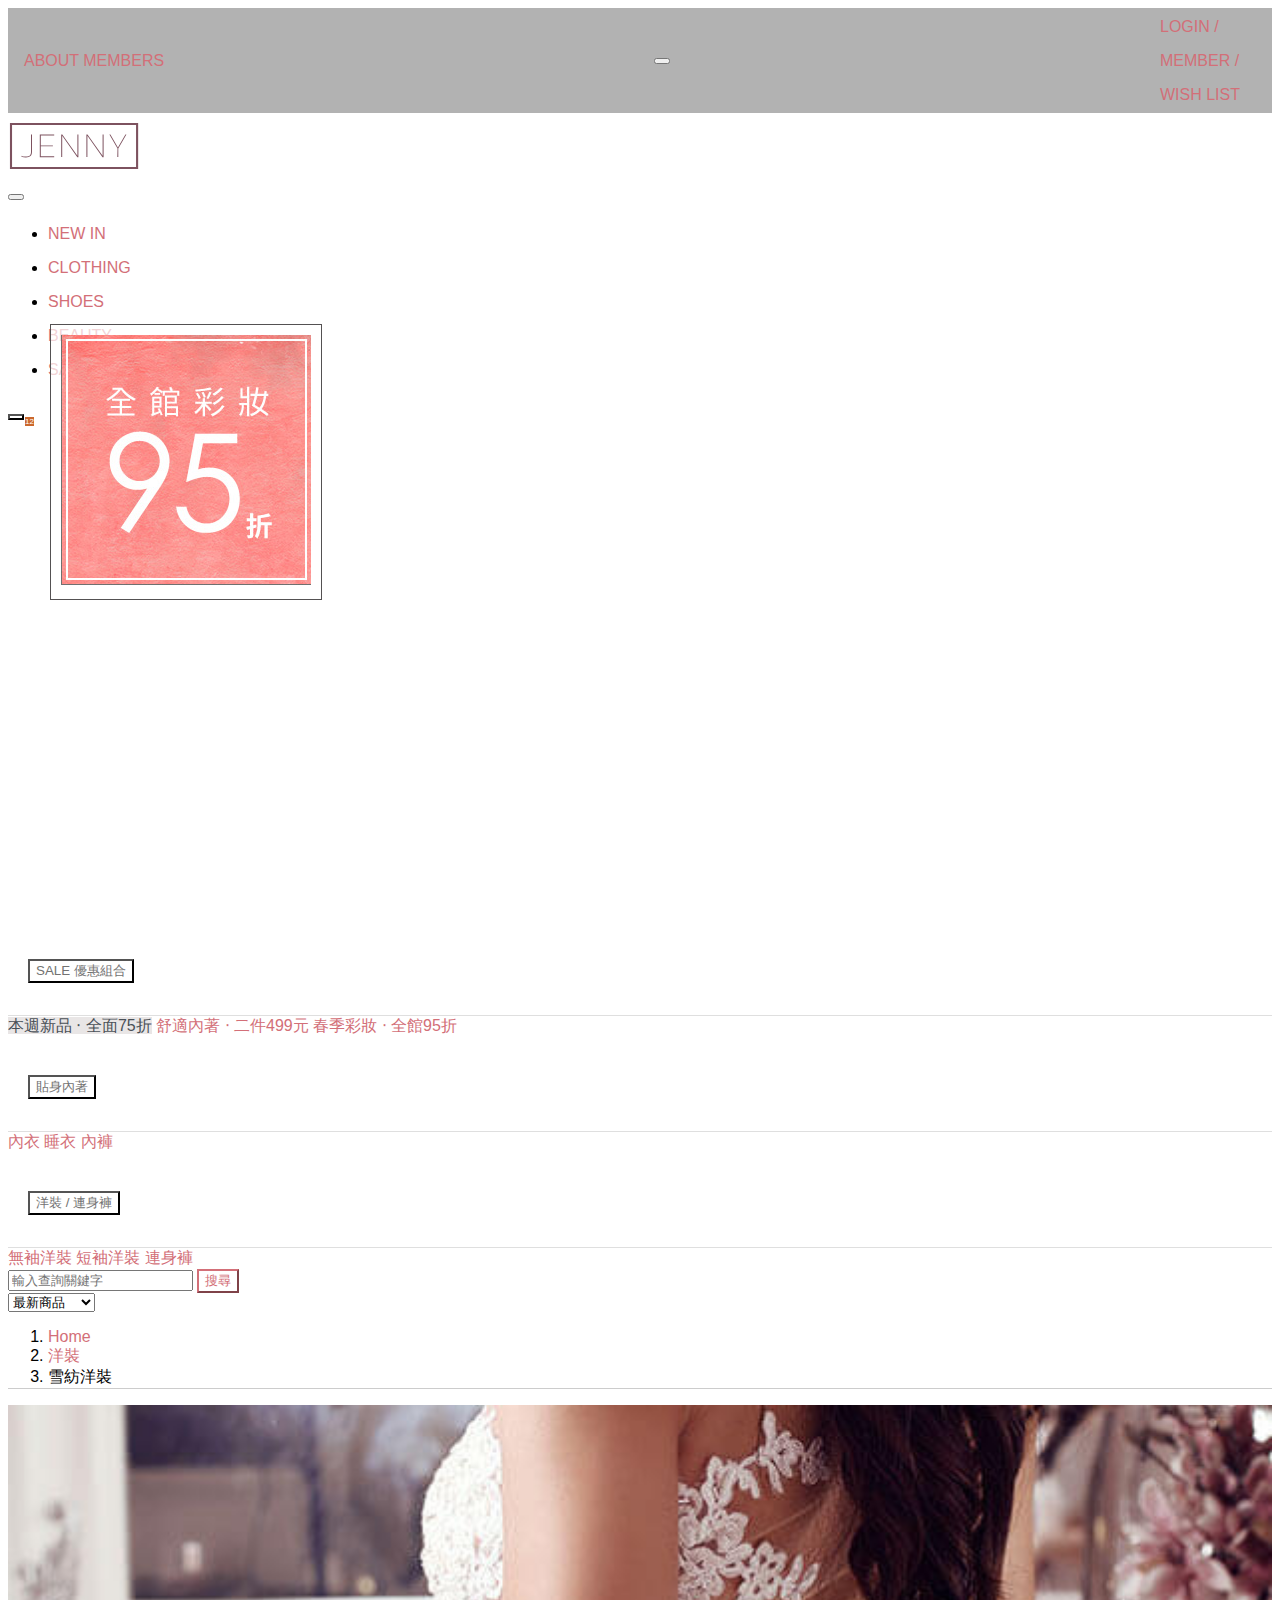
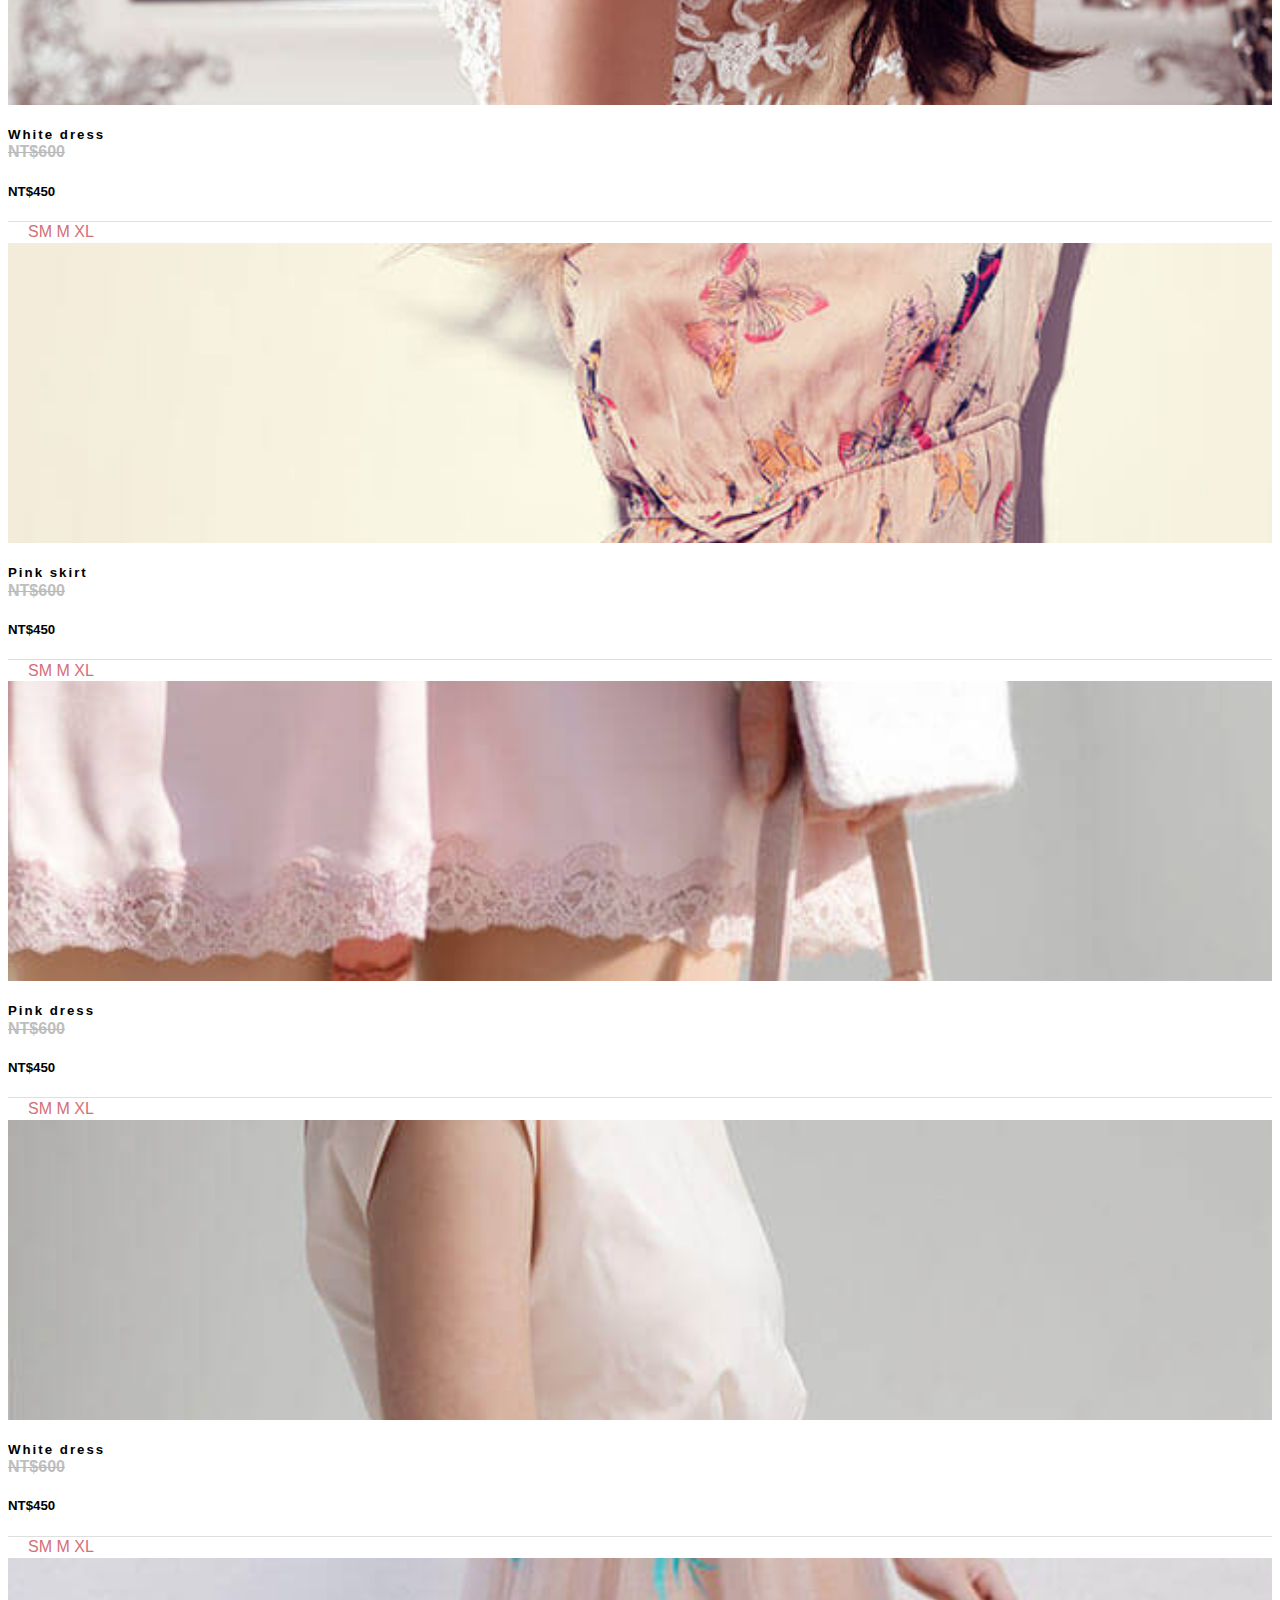
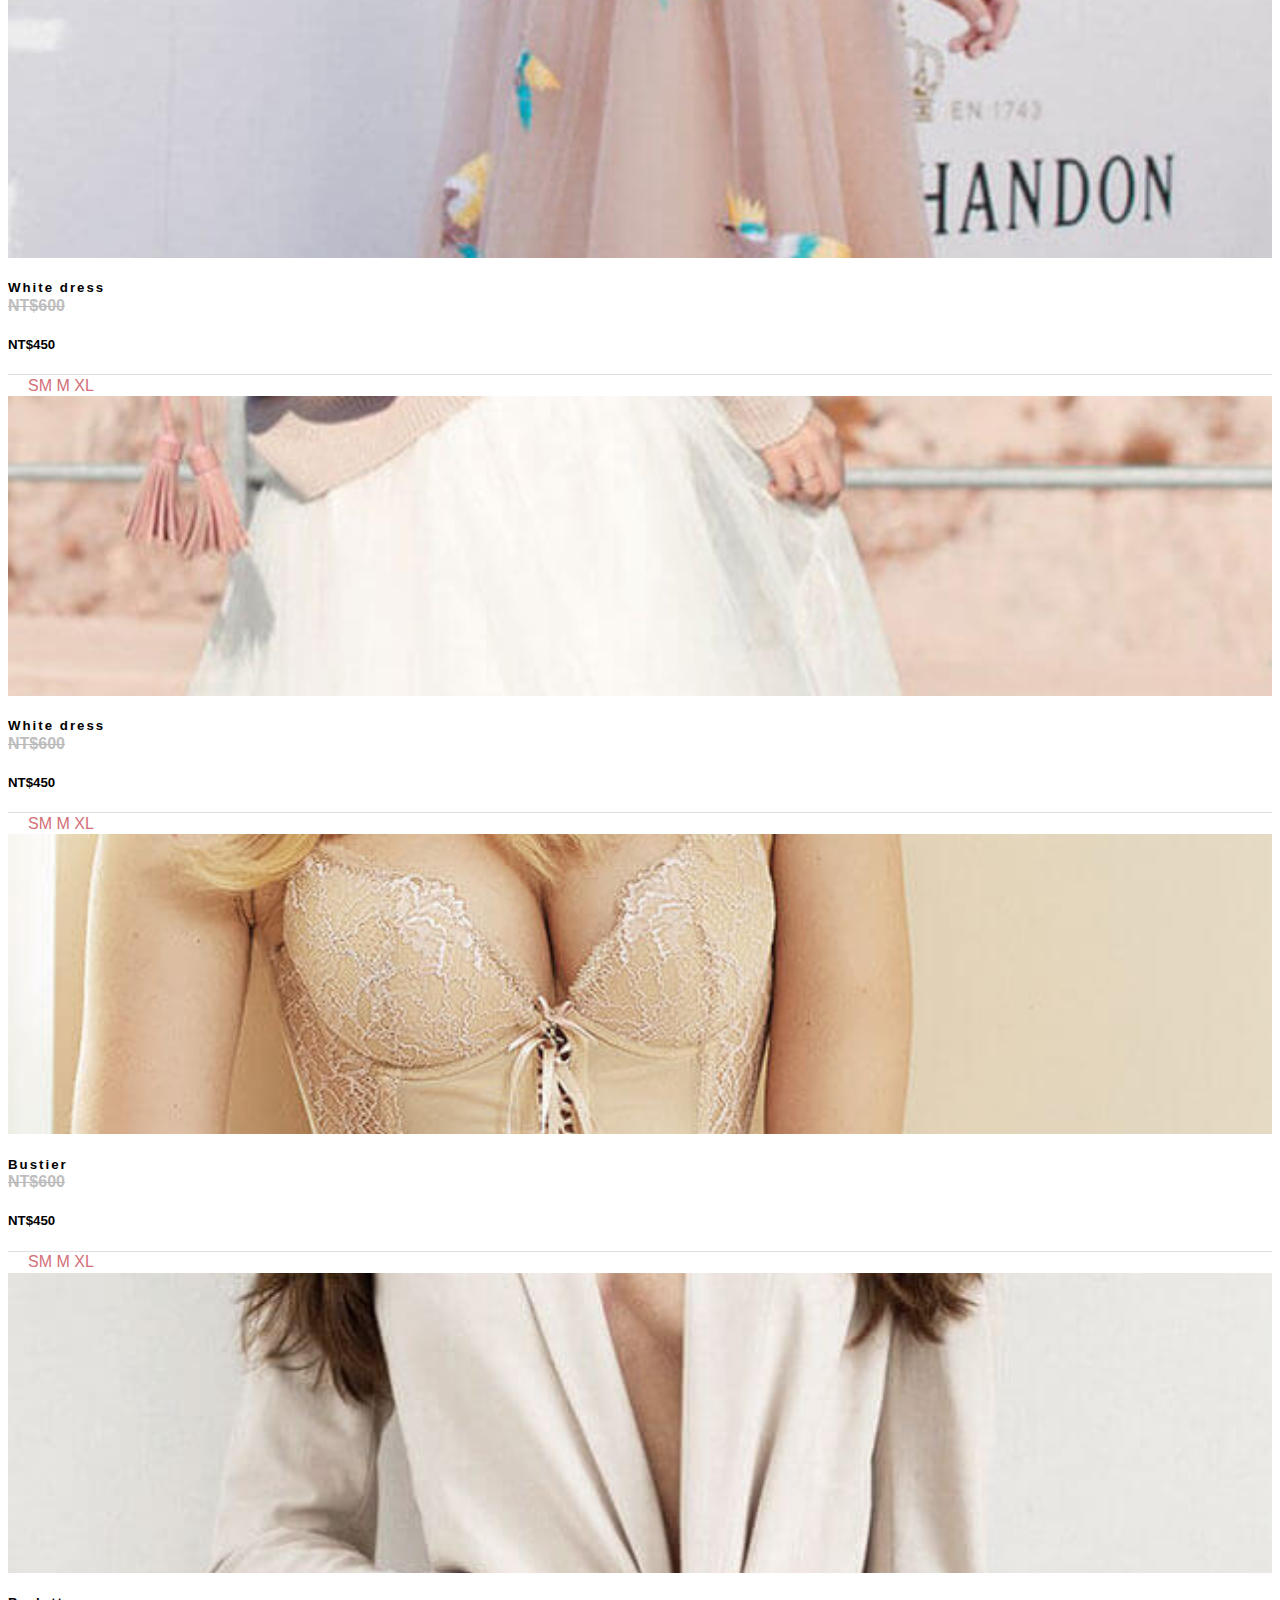
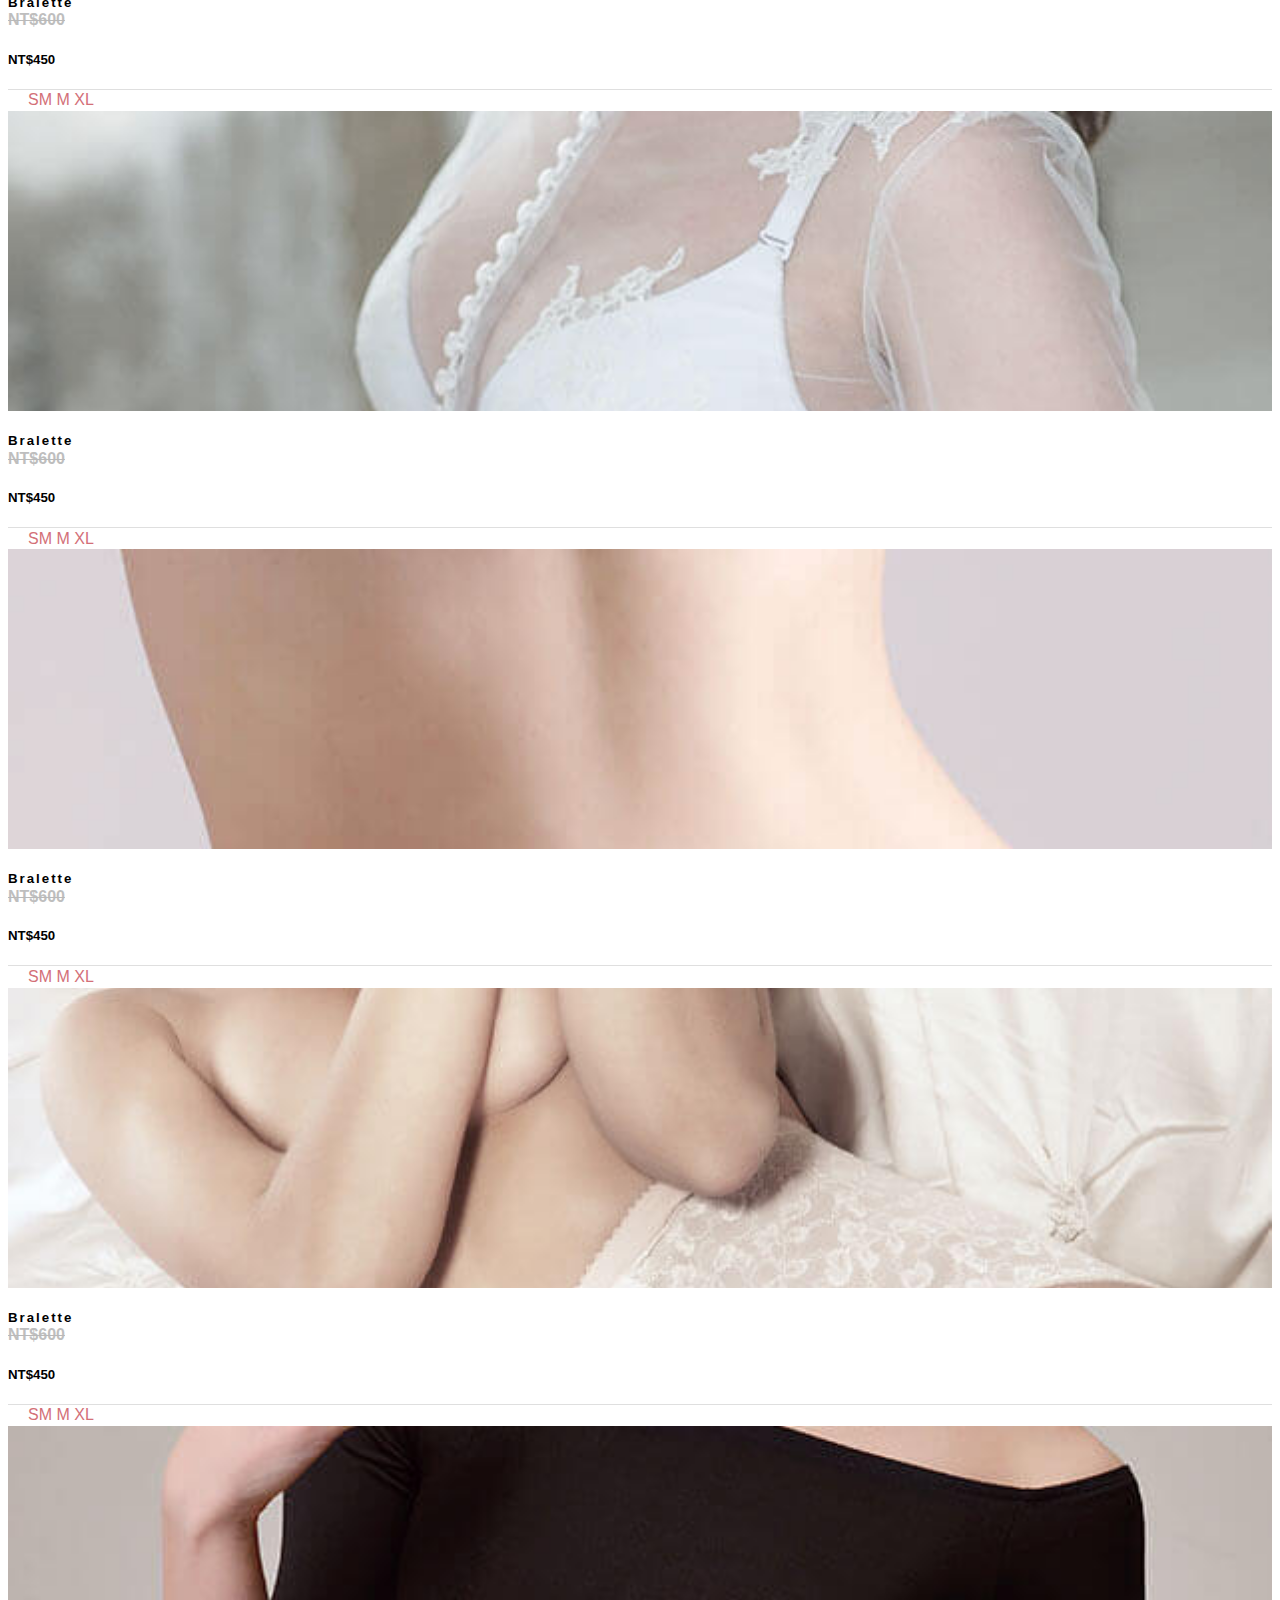
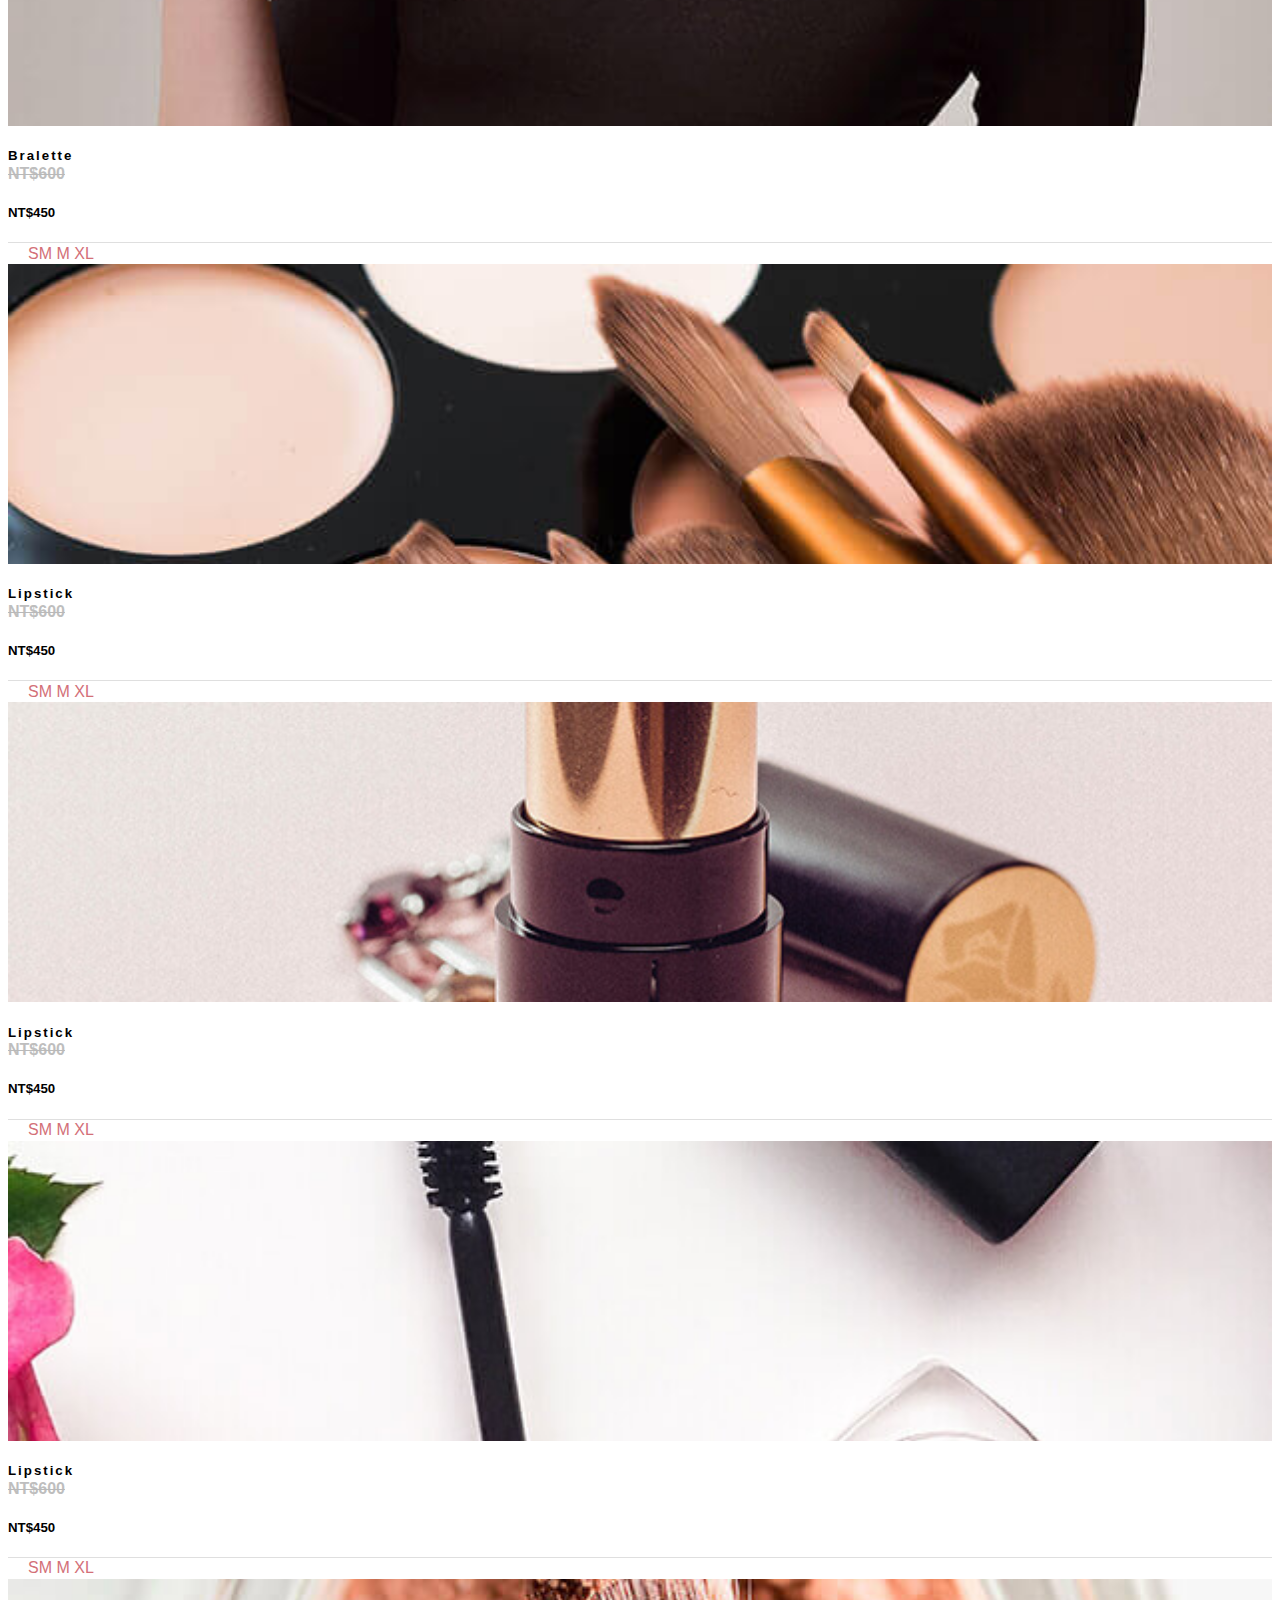
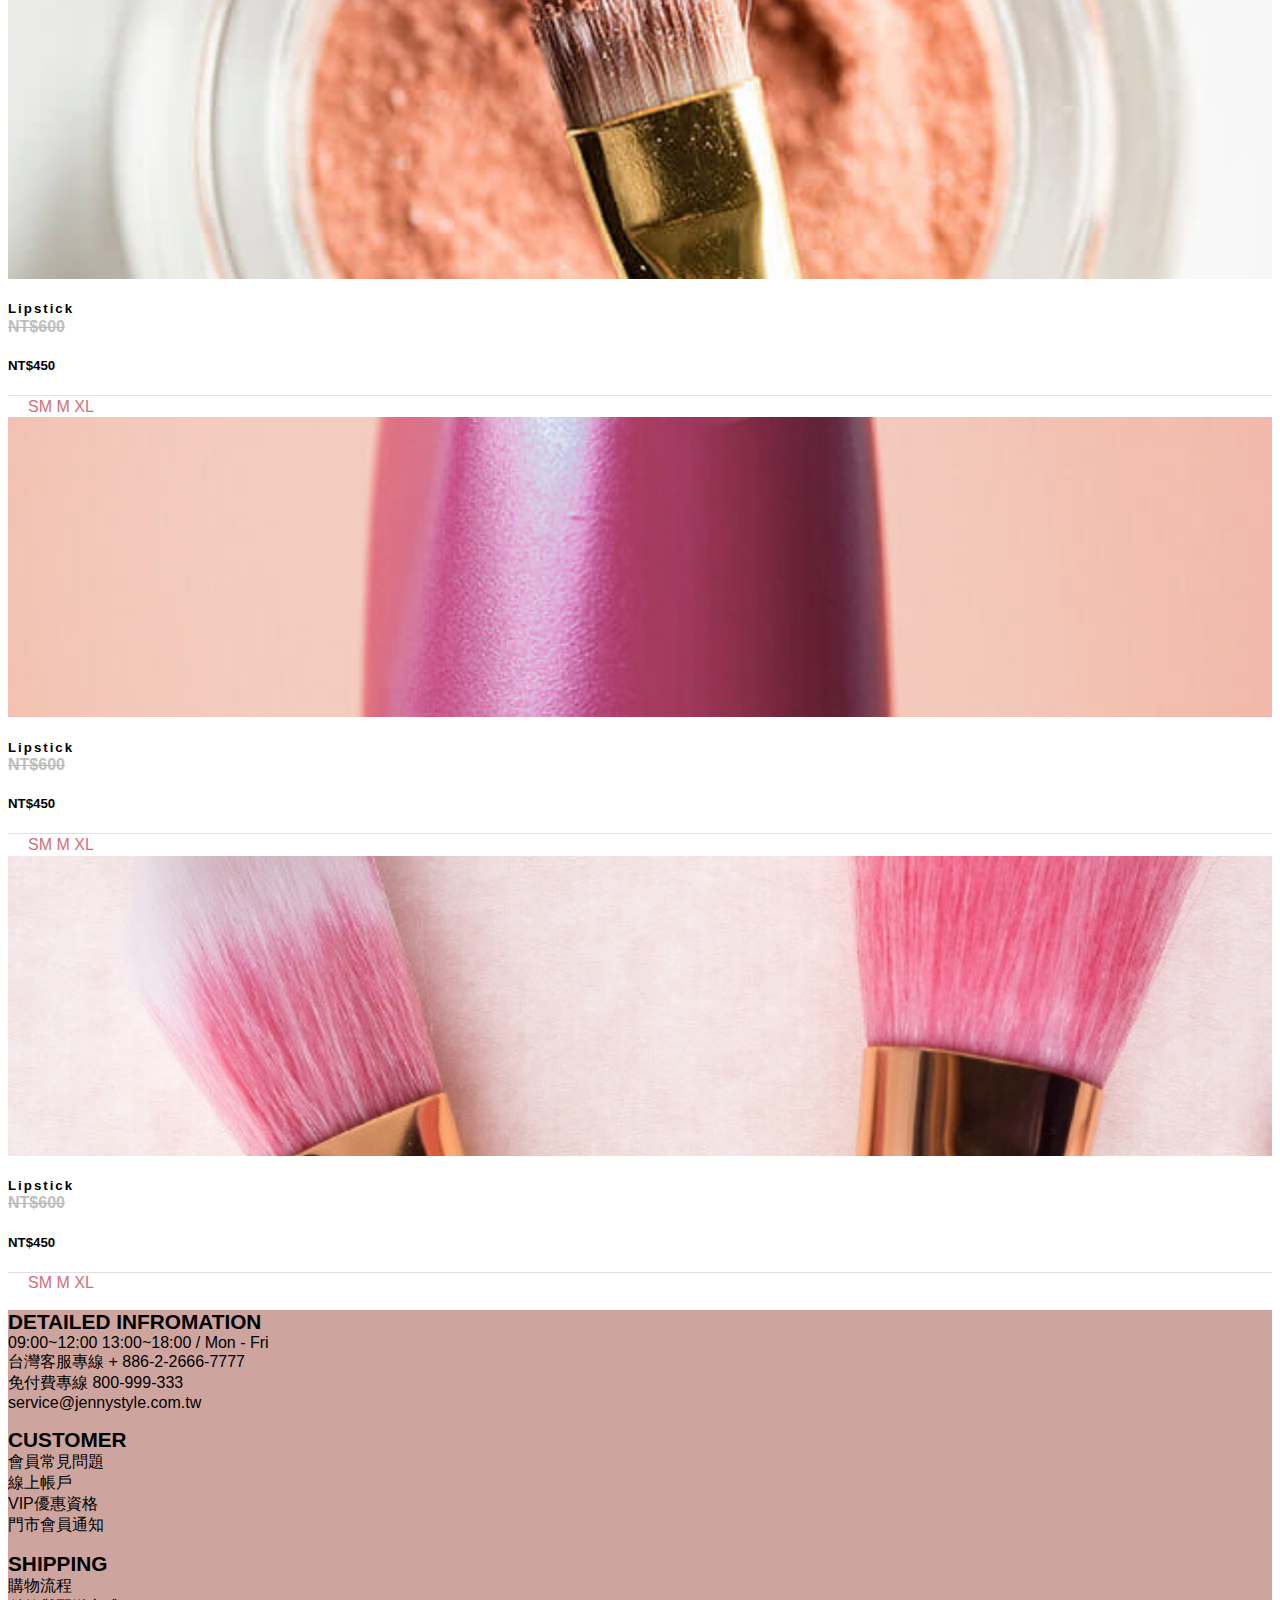
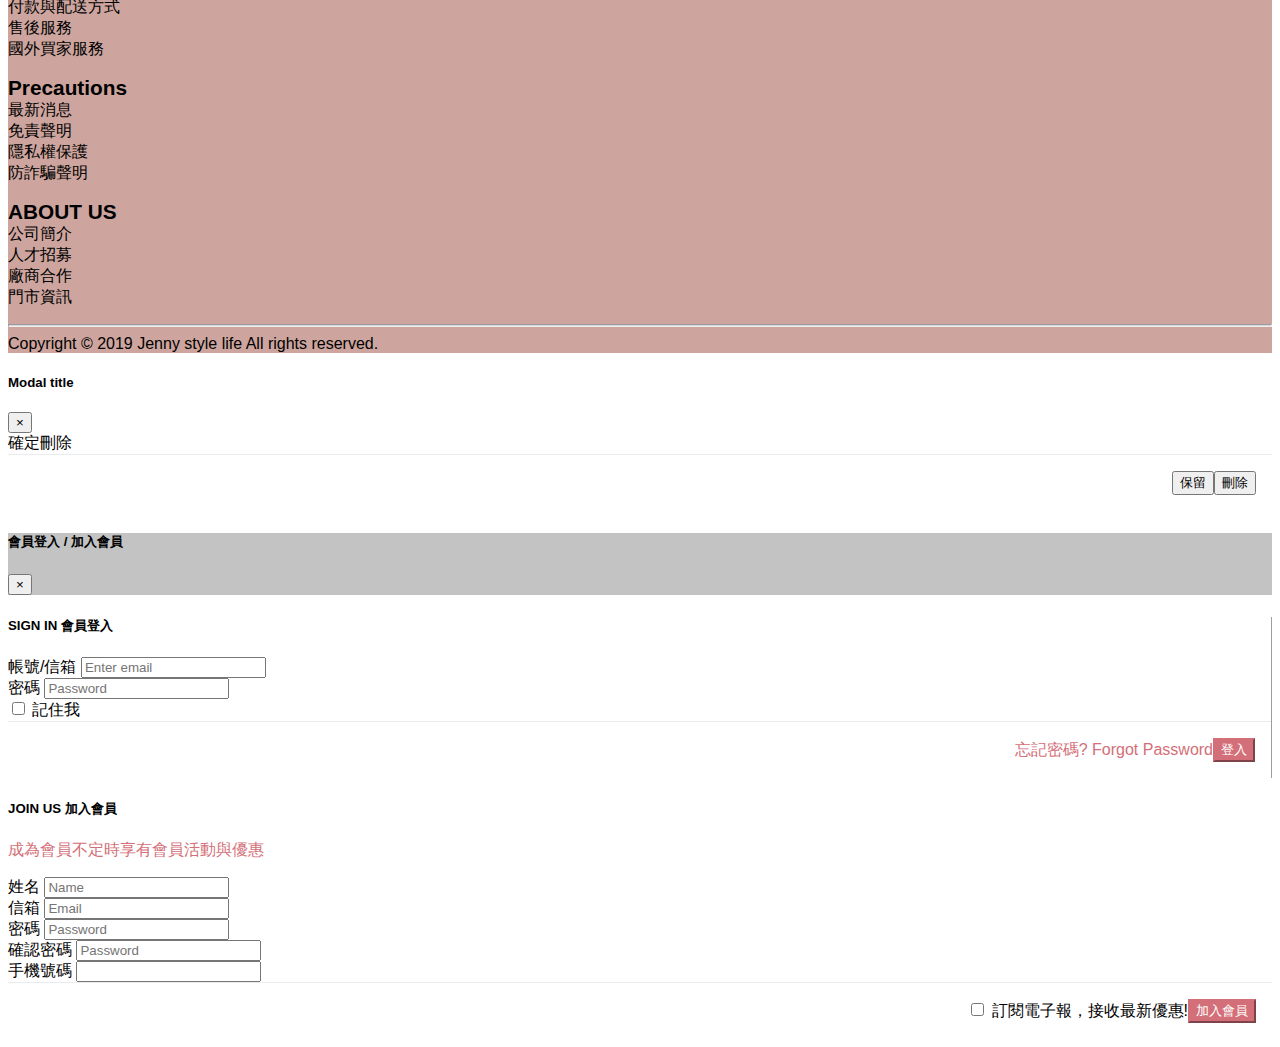
==== commit c86e7077: "0529-2" ====
--- a/product_list.html
+++ b/product_list.html
@@ -598,7 +598,7 @@
   </div>
   <div class="row text-center mt-3">
     <hr>
-    <div class="col">Copyright © 2018 Jenny style life  All rights reserved. </div>
+    <div class="col">Copyright © 2019 Jenny style life  All rights reserved. </div>
   </div>
   </div>  
 </footer>
